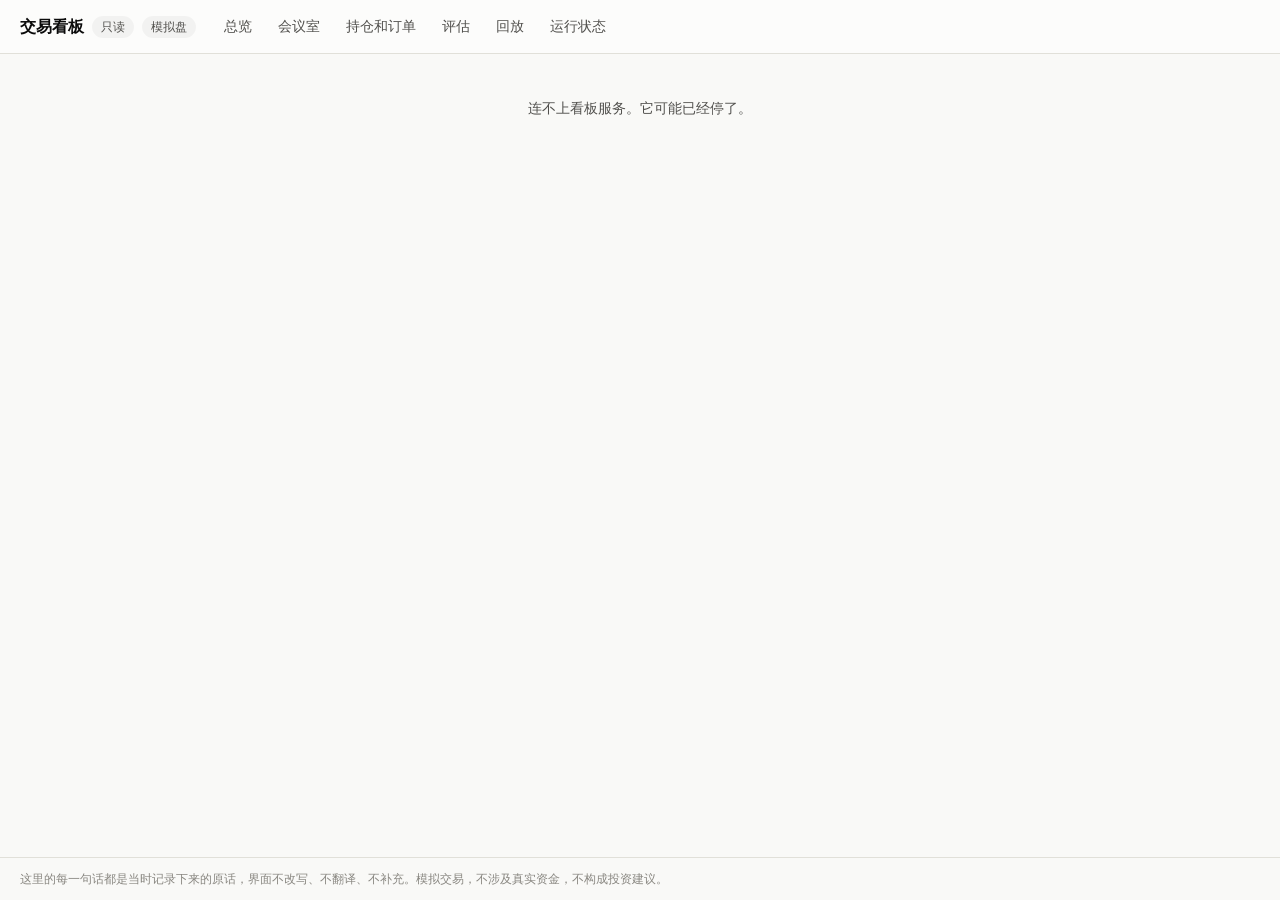
==== dashboard/static/index.html @ 65ad7ed6 "Add the dashboard: a read-only web page over the journal, with a live meeting room python -m dashboa" ====
<!doctype html>
<html lang="zh-CN">
<head>
<meta charset="utf-8">
<meta name="viewport" content="width=device-width, initial-scale=1">
<title>交易看板</title>
<link rel="stylesheet" href="styles.css">
</head>
<body>
<header class="top">
  <div class="brand">
    <span class="brand-name">交易看板</span>
    <span class="chip chip-quiet" title="这个页面只显示记录。它不能下单，不能改风控参数，也不能启动运行。">只读</span>
    <span class="chip chip-quiet">模拟盘</span>
  </div>
  <nav class="tabs" id="tabs" aria-label="页面"></nav>
  <label class="arm-pick">
    <span>模型配置</span>
    <select id="arm"></select>
  </label>
</header>
<main id="main" tabindex="-1"></main>
<footer class="foot">
  这里的每一句话都是当时记录下来的原话，界面不改写、不翻译、不补充。模拟交易，不涉及真实资金，不构成投资建议。
</footer>
<div id="tooltip" class="tooltip" role="status" hidden></div>
<script type="module" src="js/app.js"></script>
</body>
</html>
---- dashboard/static/styles.css ----
/* Roles first, then layout. Both themes are chosen, not flipped: the dark values are their own steps. */
:root {
  color-scheme: light;
  --plane: #f9f9f7;
  --surface: #fcfcfb;
  --raised: #ffffff;
  --ink: #0b0b0b;
  --ink-2: #52514e;
  --muted: #898781;
  --hairline: #e1e0d9;
  --axis: #c3c2b7;
  --ring: rgba(11, 11, 11, 0.10);
  --wash: rgba(11, 11, 11, 0.04);
  --accent: #2a78d6;
  --on-accent: #ffffff;
  --series-1: #2a78d6;
  --series-2: #eb6834;
  --series-3: #1baf7a;
  --band: #c3c2b7;
  --good: #0ca30c;
  --good-text: #006300;
  --warning: #fab219;
  --serious: #ec835a;
  --critical: #d03b3b;
  --critical-text: #b02a2a;
  /* What the figures wear. Illustration, not data: no chart uses these. */
  --tone-0: #3b4a6b;
  --tone-1: #7a5c8e;
  --tone-2: #5d7f8c;
  --tone-3: #b9603f;
  --tone-4: #4f4b46;
  --tone-5: #3f6f5a;
  --tone-6: #8a8478;
  --skin: #e8c9a8;
  --hair: #3a2f28;
  --face: #3a2f28;
  --legs: #45443f;
  --shoe: #1f1e1c;
  --shirt: #ffffff;
  --trim: #2b2a27;
  --floor: #efeee8;
}
@media (prefers-color-scheme: dark) {
  :root:where(:not([data-theme="light"])) {
    color-scheme: dark;
    --plane: #0d0d0d;
    --surface: #1a1a19;
    --raised: #222220;
    --ink: #f0efec;
    --ink-2: #c3c2b7;
    --muted: #898781;
    --hairline: #2c2c2a;
    --axis: #383835;
    --ring: rgba(255, 255, 255, 0.10);
    --wash: rgba(255, 255, 255, 0.05);
    --accent: #3987e5;
    --on-accent: #0b0b0b;
    --series-1: #3987e5;
    --series-2: #d95926;
    --series-3: #199e70;
    --band: #4a4a46;
    --good-text: #0ca30c;
    --critical-text: #e66767;
    --tone-0: #6f83b3;
    --tone-1: #a587ba;
    --tone-2: #7fa5b3;
    --tone-3: #d07f5f;
    --tone-4: #8c877f;
    --tone-5: #6ba68c;
    --tone-6: #a8a297;
    --skin: #d9b792;
    --hair: #9b8572;
    --face: #3a2f28;
    --legs: #6b6a63;
    --shoe: #b7b5ab;
    --shirt: #f0efec;
    --trim: #d6d4ca;
    --floor: #222220;
  }
}

* { box-sizing: border-box; }
[hidden] { display: none !important; }
html, body { margin: 0; }
body {
  background: var(--plane);
  color: var(--ink);
  font: 14px/1.5 system-ui, -apple-system, "PingFang SC", "Segoe UI", sans-serif;
  min-height: 100vh;
  display: flex;
  flex-direction: column;
}
h1, h2, h3 { margin: 0; font-weight: 600; }
h1 { font-size: 20px; }
h2 { font-size: 16px; }
h3 { font-size: 13px; color: var(--ink-2); }
p { margin: 0; }
button, select, input { font: inherit; color: inherit; }
code { font: 12px ui-monospace, "SF Mono", Menlo, monospace; background: var(--wash); padding: 1px 5px; border-radius: 4px; }

.top {
  display: flex; align-items: center; gap: 16px; flex-wrap: wrap;
  padding: 10px 20px; background: var(--surface); border-bottom: 1px solid var(--hairline);
  position: sticky; top: 0; z-index: 5;
}
.brand { display: flex; align-items: center; gap: 8px; }
.brand-name { font-size: 16px; font-weight: 600; }
.tabs { display: flex; gap: 2px; flex-wrap: wrap; flex: 1; }
.tabs button {
  border: 0; background: none; padding: 6px 12px; border-radius: 6px; cursor: pointer; color: var(--ink-2);
}
.tabs button:hover { background: var(--wash); }
.tabs button[aria-current="page"] { background: var(--wash); color: var(--ink); font-weight: 600; }
.arm-pick { display: flex; align-items: center; gap: 8px; color: var(--ink-2); font-size: 12px; }
.arm-pick select, .control select {
  background: var(--raised); border: 1px solid var(--hairline); border-radius: 6px; padding: 4px 8px; max-width: 260px;
}
main { flex: 1; padding: 20px; max-width: 1400px; width: 100%; margin: 0 auto; outline: none; }
.foot { padding: 12px 20px; color: var(--muted); font-size: 12px; border-top: 1px solid var(--hairline); }

.grid { display: grid; gap: 16px; }
.cols-2 { grid-template-columns: repeat(auto-fit, minmax(420px, 1fr)); }
.card { background: var(--surface); border: 1px solid var(--ring); border-radius: 10px; padding: 16px; min-width: 0; }
.card > h2 { margin-bottom: 4px; }
.card h3 { margin: 14px 0 6px; }
.card > .kpis { margin-bottom: 12px; }
.card > .sub { color: var(--ink-2); font-size: 12px; margin-bottom: 12px; }
.stack { display: grid; gap: 16px; }
.stack > * { min-width: 0; }
.stack-tight { display: grid; gap: 6px; }
ul.plain { margin: 4px 0 0; padding-left: 18px; }
ul.plain li { margin: 2px 0; }
button.chip { cursor: pointer; background: none; }
button.chip:hover { background: var(--wash); }
button.chip[aria-pressed="true"] { border-color: var(--accent); color: var(--accent); }
a.chip { text-decoration: none; }
.row { display: flex; gap: 12px; align-items: center; flex-wrap: wrap; }
.spread { justify-content: space-between; }
.muted { color: var(--muted); }
.small { font-size: 12px; }
.empty { color: var(--ink-2); padding: 24px; text-align: center; }
.banner { background: var(--surface); border: 1px solid var(--warning); border-radius: 8px; padding: 8px 12px; }
.empty code { display: inline-block; margin-top: 8px; }

.chip {
  display: inline-flex; align-items: center; gap: 4px; padding: 1px 8px; border-radius: 999px; font-size: 12px;
  border: 1px solid var(--ring); color: var(--ink-2); white-space: nowrap;
}
.chip-quiet { background: var(--wash); border-color: transparent; }
.chip-rule { border-style: dashed; }
.state { display: inline-flex; align-items: center; gap: 6px; font-size: 12px; white-space: nowrap; }
.state::before { content: ""; width: 8px; height: 8px; border-radius: 50%; background: var(--muted); }
.state-good::before { background: var(--good); }
.state-warning::before { background: var(--warning); }
.state-critical::before { background: var(--critical); }
.state-live::before { background: var(--accent); animation: pulse 1.4s ease-in-out infinite; }
@keyframes pulse { 50% { opacity: 0.3; } }

/* Figures: the hero number and the tiles beside it. */
.kpis { display: grid; gap: 12px; grid-template-columns: repeat(auto-fit, minmax(170px, 1fr)); }
.tile { background: var(--surface); border: 1px solid var(--ring); border-radius: 10px; padding: 12px 14px; }
.tile .label { color: var(--ink-2); font-size: 12px; }
.tile .value { font-size: 22px; font-weight: 600; line-height: 1.3; }
.tile .note { color: var(--muted); font-size: 12px; }
.tile .value { overflow-wrap: anywhere; }
.tile.hero { grid-column: span 2; }
.tile.hero .value { font-size: 44px; line-height: 1.15; }
@media (max-width: 420px) { .tile.hero { grid-column: auto; } .tile.hero .value { font-size: 30px; } }
.up { color: var(--good-text); }
.down { color: var(--critical-text); }

.meter { display: grid; gap: 4px; }
.meter .bar { height: 8px; border-radius: 4px; background: var(--hairline); overflow: hidden; }
.meter .fill { height: 100%; border-radius: 4px; background: var(--accent); }
.meter.tripped .fill { background: var(--critical); }

table { width: 100%; border-collapse: collapse; font-size: 13px; }
th, td { text-align: left; padding: 6px 10px; border-bottom: 1px solid var(--hairline); vertical-align: top; }
th { color: var(--ink-2); font-weight: 500; font-size: 12px; white-space: nowrap; }
td.num, th.num { text-align: right; font-variant-numeric: tabular-nums; white-space: nowrap; }
td:not(.said) { white-space: nowrap; }
td.said { min-width: 220px; }
tr:last-child td { border-bottom: 0; }
.scroll { overflow-x: auto; }
.said { color: var(--ink); white-space: pre-wrap; overflow-wrap: anywhere; }
details > summary { cursor: pointer; color: var(--ink-2); font-size: 12px; }

/* Charts. Text wears text colours; only marks carry a series colour. */
.chart { position: relative; }
.chart .plot { min-width: 0; overflow: hidden; }
.chart svg { display: block; max-width: 100%; height: auto; overflow: visible; }
.chart text { font: 11px system-ui, -apple-system, "PingFang SC", sans-serif; fill: var(--muted); font-variant-numeric: tabular-nums; }
.chart .grid-line { stroke: var(--hairline); stroke-width: 1; }
.chart .axis-line { stroke: var(--axis); stroke-width: 1; }
.chart .label { fill: var(--ink-2); }
.chart .strong { fill: var(--ink); font-weight: 600; }
.chart .line { fill: none; stroke-width: 2; stroke-linejoin: round; stroke-linecap: round; }
.chart .dot { stroke: var(--surface); stroke-width: 2; }
.chart .crosshair { stroke: var(--axis); stroke-width: 1; }
.chart .hit { fill: transparent; cursor: default; }
.chart .bar:hover, .chart .bar:focus { filter: brightness(1.12); outline: none; }
.legend { display: flex; gap: 14px; flex-wrap: wrap; font-size: 12px; color: var(--ink-2); margin-bottom: 8px; }
.legend .key { display: inline-flex; align-items: center; gap: 6px; }
.legend .swatch-line { width: 14px; height: 2px; border-radius: 1px; }
.legend .swatch-box { width: 10px; height: 10px; border-radius: 2px; }
.legend .swatch-dot { width: 8px; height: 8px; border-radius: 50%; }
.legend .swatch-tick { width: 2px; height: 12px; }
.chart details { margin-top: 8px; }
.tooltip {
  position: fixed; z-index: 20; pointer-events: none; background: var(--raised); border: 1px solid var(--ring);
  border-radius: 8px; padding: 8px 10px; font-size: 12px; box-shadow: 0 6px 20px rgba(0, 0, 0, 0.12); max-width: 320px;
}
.tooltip .head { color: var(--ink-2); margin-bottom: 4px; }
.tooltip .line { display: flex; align-items: center; gap: 6px; }
.tooltip .stroke { width: 12px; height: 2px; border-radius: 1px; flex: none; }
.tooltip .v { font-weight: 600; font-variant-numeric: tabular-nums; }
.tooltip .n { color: var(--ink-2); }

/* The meeting room. */
.room { display: grid; grid-template-columns: minmax(0, 1fr) 340px; gap: 16px; align-items: start; }
@media (max-width: 1100px) { .room { grid-template-columns: 1fr; } }
.stage { position: relative; background: var(--surface); border: 1px solid var(--ring); border-radius: 10px; padding: 8px; }
.stage-view { position: relative; }
.stage svg { display: block; width: 100%; height: auto; overflow: visible; }
.floor { fill: var(--floor); }
.figure { cursor: pointer; transition: opacity 0.2s; }
.figure .cloth { fill: var(--cloth); }
.figure .skin { fill: var(--skin); }
.figure .hair { fill: var(--hair); }
.figure .cap { fill: var(--trim); }
.figure .legs { fill: var(--legs); }
.figure .shoe { fill: var(--shoe); }
.figure .face { fill: var(--face); }
.figure .shirt { fill: var(--shirt); stroke: var(--ring); stroke-width: 0.5; }
.figure .trim { fill: var(--trim); }
.figure .wire { fill: none; stroke: var(--face); stroke-width: 0.9; stroke-linecap: round; }
.figure .wire.thick { stroke: var(--trim); stroke-width: 1.8; }
.figure .mouth { fill: none; stroke: var(--face); stroke-width: 0.9; stroke-linecap: round; }
.figure .mouth-open { fill: var(--face); display: none; }
.figure.speaking .mouth { display: none; }
.figure.speaking .mouth-open { display: block; }
.figure.picked .ground { fill: var(--accent); opacity: 0.45; }
.figure .plate { font: 600 13px system-ui, -apple-system, "PingFang SC", sans-serif; fill: var(--ink); }
.figure .role { font: 11px system-ui, -apple-system, "PingFang SC", sans-serif; fill: var(--muted); }
.figure .halo { fill: none; stroke: var(--accent); stroke-width: 3; opacity: 0; }
.figure .ground { fill: var(--ring); }
.figure.dim { opacity: 0.55; }
.figure.speaking .halo { opacity: 1; }
.figure.speaking .role { fill: var(--accent); font-weight: 600; }
.figure.listening .halo { opacity: 0.55; stroke-dasharray: 5 5; stroke: var(--ink-2); }
.figure:focus-visible { outline: 2px solid var(--accent); outline-offset: 4px; }
.aim { stroke: var(--accent); stroke-width: 2; fill: none; opacity: 0.7; }
.aim-head { fill: var(--accent); opacity: 0.8; }
.speech {
  position: absolute; left: 50%; top: 45%; transform: translate(-50%, -50%); width: 46%; max-height: 38%;
  background: var(--raised); border: 1px solid var(--ring); border-radius: 12px; padding: 12px 14px;
  box-shadow: 0 8px 28px rgba(0, 0, 0, 0.10); overflow: auto;
}
.speech .who { display: flex; gap: 6px; align-items: center; flex-wrap: wrap; margin-bottom: 6px; font-size: 12px; color: var(--ink-2); }
.speech .who strong { color: var(--ink); font-size: 14px; }
.speech .words { font-size: 15px; line-height: 1.5; white-space: pre-wrap; overflow-wrap: anywhere; }
.record dl { margin: 0; display: grid; grid-template-columns: minmax(96px, max-content) 1fr; gap: 6px 14px; font-size: 13px; }
.record dt { color: var(--muted); }
.record dd { margin: 0; white-space: pre-wrap; overflow-wrap: anywhere; min-width: 0; }
.record dd dl { padding: 6px 0 6px 10px; border-left: 2px solid var(--hairline); }
.record .nested { display: grid; gap: 8px; }
.controls { display: flex; align-items: center; gap: 8px; flex-wrap: wrap; padding: 10px 8px 4px; }
.controls button {
  border: 1px solid var(--hairline); background: var(--raised); border-radius: 6px; padding: 4px 10px; cursor: pointer; min-width: 36px;
}
.controls button:hover { background: var(--wash); }
.controls button[aria-pressed="true"] { border-color: var(--accent); color: var(--accent); }
.controls input[type="range"] { flex: 1; min-width: 160px; accent-color: var(--accent); }
.controls .count { color: var(--ink-2); font-size: 12px; font-variant-numeric: tabular-nums; min-width: 84px; text-align: right; }
.steps { display: flex; gap: 4px; flex-wrap: wrap; padding: 4px 8px 8px; }
.steps .chip { cursor: pointer; background: none; }
.steps .chip[aria-current="step"] { background: var(--accent); border-color: var(--accent); color: var(--on-accent); }
.steps .chip:disabled { opacity: 0.4; cursor: default; }
.side { display: grid; gap: 16px; }
.log { position: relative; max-height: 420px; overflow: auto; display: grid; gap: 2px; margin-top: 8px; }
.log button {
  display: grid; grid-template-columns: 34px 1fr; gap: 6px; text-align: left; border: 0; background: none; padding: 5px 6px;
  border-radius: 6px; cursor: pointer; font-size: 12px;
}
.log button:hover { background: var(--wash); }
.log button[aria-current="true"] { background: var(--wash); box-shadow: inset 2px 0 0 var(--accent); }
.log .n { color: var(--muted); font-variant-numeric: tabular-nums; }
.log .t { color: var(--ink-2); }
.log .w { color: var(--ink); display: -webkit-box; -webkit-line-clamp: 2; -webkit-box-orient: vertical; overflow: hidden; }
.person h2 { display: flex; align-items: center; gap: 8px; }
.person p { margin-top: 6px; color: var(--ink-2); font-size: 13px; }
.person .fact { margin-top: 8px; font-size: 13px; }
.person .fact b { display: block; font-size: 12px; font-weight: 500; color: var(--muted); }
.person .row { margin-top: 12px; }
.sessions { display: flex; gap: 6px; flex-wrap: wrap; }
.sessions button { border: 1px solid var(--hairline); background: var(--raised); border-radius: 6px; padding: 4px 10px; cursor: pointer; }
.sessions button[aria-pressed="true"] { border-color: var(--accent); color: var(--accent); font-weight: 600; }

/* A narrow window: the words move out from the middle of the room to under it, where they have space. */
@media (max-width: 700px) {
  .top { padding: 8px 12px; gap: 8px; }
  .tabs { order: 3; flex-basis: 100%; }
  main { padding: 12px; }
  .speech { position: static; transform: none; width: auto; max-height: none; margin: 4px 8px 8px; box-shadow: none; }
  .figure .plate { font-size: 21px; }
  .figure .role { display: none; }
  .controls input[type="range"] { flex-basis: 100%; }
}

@media (prefers-reduced-motion: reduce) {
  .state-live::before { animation: none; }
  .figure { transition: none; }
}
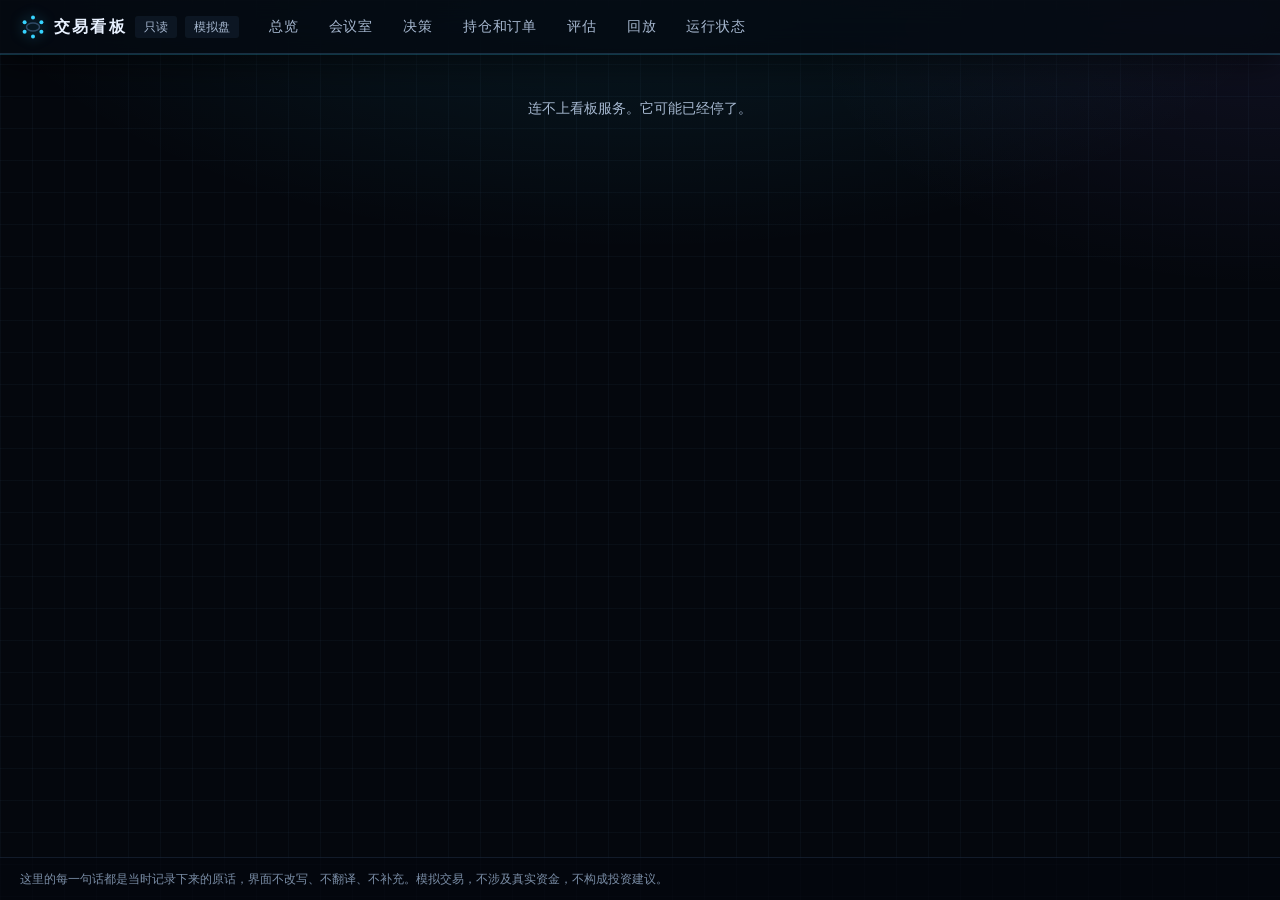
==== commit 03abf8ae: "Add the desk: meetings through the trading day, and a dashboard that opens on now Two pieces of work" ====
--- a/dashboard/static/index.html
+++ b/dashboard/static/index.html
@@ -3,12 +3,18 @@
 <head>
 <meta charset="utf-8">
 <meta name="viewport" content="width=device-width, initial-scale=1">
+<meta name="color-scheme" content="dark">
 <title>交易看板</title>
 <link rel="stylesheet" href="styles.css">
 </head>
 <body>
 <header class="top">
   <div class="brand">
+    <svg class="brand-mark" viewBox="0 0 26 26" aria-hidden="true">
+      <ellipse class="mark-table" cx="13" cy="13" rx="6.5" ry="4"/>
+      <circle cx="13" cy="3.6" r="2"/><circle cx="21.4" cy="8.2" r="2"/><circle cx="21.4" cy="17.8" r="2"/>
+      <circle cx="13" cy="22.4" r="2"/><circle cx="4.6" cy="17.8" r="2"/><circle cx="4.6" cy="8.2" r="2"/>
+    </svg>
     <span class="brand-name">交易看板</span>
     <span class="chip chip-quiet" title="这个页面只显示记录。它不能下单，不能改风控参数，也不能启动运行。">只读</span>
     <span class="chip chip-quiet">模拟盘</span>
--- a/dashboard/static/styles.css
+++ b/dashboard/static/styles.css
@@ -1,126 +1,171 @@
-/* Roles first, then layout. Both themes are chosen, not flipped: the dark values are their own steps. */
+/* A trading terminal after dark: one theme, chosen for the room it shows. Roles first, then layout, then movement.
+   Direction is never told by colour alone: a rise or a fall always carries an arrow, and candles are hollow or filled. */
 :root {
-  color-scheme: light;
-  --plane: #f9f9f7;
-  --surface: #fcfcfb;
-  --raised: #ffffff;
-  --ink: #0b0b0b;
-  --ink-2: #52514e;
-  --muted: #898781;
-  --hairline: #e1e0d9;
-  --axis: #c3c2b7;
-  --ring: rgba(11, 11, 11, 0.10);
-  --wash: rgba(11, 11, 11, 0.04);
-  --accent: #2a78d6;
-  --on-accent: #ffffff;
-  --series-1: #2a78d6;
-  --series-2: #eb6834;
-  --series-3: #1baf7a;
-  --band: #c3c2b7;
-  --good: #0ca30c;
-  --good-text: #006300;
-  --warning: #fab219;
-  --serious: #ec835a;
-  --critical: #d03b3b;
-  --critical-text: #b02a2a;
-  /* What the figures wear. Illustration, not data: no chart uses these. */
-  --tone-0: #3b4a6b;
-  --tone-1: #7a5c8e;
-  --tone-2: #5d7f8c;
-  --tone-3: #b9603f;
-  --tone-4: #4f4b46;
-  --tone-5: #3f6f5a;
-  --tone-6: #8a8478;
-  --skin: #e8c9a8;
-  --hair: #3a2f28;
-  --face: #3a2f28;
-  --legs: #45443f;
-  --shoe: #1f1e1c;
-  --shirt: #ffffff;
-  --trim: #2b2a27;
-  --floor: #efeee8;
-}
-@media (prefers-color-scheme: dark) {
-  :root:where(:not([data-theme="light"])) {
-    color-scheme: dark;
-    --plane: #0d0d0d;
-    --surface: #1a1a19;
-    --raised: #222220;
-    --ink: #f0efec;
-    --ink-2: #c3c2b7;
-    --muted: #898781;
-    --hairline: #2c2c2a;
-    --axis: #383835;
-    --ring: rgba(255, 255, 255, 0.10);
-    --wash: rgba(255, 255, 255, 0.05);
-    --accent: #3987e5;
-    --on-accent: #0b0b0b;
-    --series-1: #3987e5;
-    --series-2: #d95926;
-    --series-3: #199e70;
-    --band: #4a4a46;
-    --good-text: #0ca30c;
-    --critical-text: #e66767;
-    --tone-0: #6f83b3;
-    --tone-1: #a587ba;
-    --tone-2: #7fa5b3;
-    --tone-3: #d07f5f;
-    --tone-4: #8c877f;
-    --tone-5: #6ba68c;
-    --tone-6: #a8a297;
-    --skin: #d9b792;
-    --hair: #9b8572;
-    --face: #3a2f28;
-    --legs: #6b6a63;
-    --shoe: #b7b5ab;
-    --shirt: #f0efec;
-    --trim: #d6d4ca;
-    --floor: #222220;
-  }
+  color-scheme: dark;
+  --plane: #04070d;
+  --surface: #0a111c;
+  --raised: #111b2b;
+  --ink: #e8f1ff;
+  --ink-2: #a6b8d0;
+  --muted: #7a8da6;
+  --hairline: rgba(120, 180, 255, 0.12);
+  --axis: rgba(140, 190, 255, 0.30);
+  --ring: rgba(110, 190, 255, 0.20);
+  --wash: rgba(110, 180, 255, 0.07);
+  --lift: 0 0 0 1px rgba(80, 160, 255, 0.03), 0 18px 44px rgba(0, 0, 0, 0.5);
+  --accent: #36d3ff;
+  --accent-2: #8f7dff;
+  --on-accent: #02131c;
+  --glow: rgba(54, 211, 255, 0.55);
+  /* Data series: validated against this surface for separation, also for colour-blind readers. */
+  --series-1: #3987e5;
+  --series-2: #d95926;
+  --series-3: #199e70;
+  --band: #2a3a52;
+  --good: #2be3a4;
+  --good-text: #3ff0b3;
+  --warning: #ffb347;
+  --serious: #ff8a5c;
+  --critical: #ff5d73;
+  --critical-text: #ff8496;
+  --up: #2be3a4;
+  --down: #ff5d73;
+  --mono: ui-monospace, "SF Mono", "JetBrains Mono", Menlo, Consolas, "PingFang SC", monospace;
+  /* The room. Illustration, not data: no chart uses these. */
+  --stage-1: #0d1a2c;
+  --stage-2: #04080f;
+  --floor: #08111d;
+  --floor-ring: rgba(54, 211, 255, 0.35);
+  --table-1: #10243a;
+  --table-2: #081320;
+  --rim: rgba(54, 211, 255, 0.55);
+  --spot: #7fe3ff;
+  --spot-strength: 0.30;
+  --tone-0: #7d97dd;
+  --tone-1: #b493e6;
+  --tone-2: #62b9cc;
+  --tone-3: #ff9670;
+  --tone-4: #9ba6ba;
+  --tone-5: #53d3a5;
+  --tone-6: #b6ad9b;
+  --skin: #dcb994;
+  --hair: #a58d79;
+  --face: #33291f;
+  --legs: #5d6a80;
+  --shoe: #c3ccd9;
+  --shirt: #f0f5ff;
+  --trim: #dbe4f2;
 }
 
 * { box-sizing: border-box; }
 [hidden] { display: none !important; }
 html, body { margin: 0; }
 body {
-  background: var(--plane);
   color: var(--ink);
   font: 14px/1.5 system-ui, -apple-system, "PingFang SC", "Segoe UI", sans-serif;
   min-height: 100vh;
   display: flex;
   flex-direction: column;
+  background:
+    radial-gradient(1100px 520px at 50% -8%, rgba(54, 211, 255, 0.11), transparent 62%),
+    radial-gradient(800px 480px at 100% 0%, rgba(143, 125, 255, 0.09), transparent 60%),
+    linear-gradient(rgba(120, 180, 255, 0.04) 1px, transparent 1px) 0 0 / 100% 32px,
+    linear-gradient(90deg, rgba(120, 180, 255, 0.04) 1px, transparent 1px) 0 0 / 32px 100%,
+    var(--plane);
+  background-attachment: fixed;
 }
 h1, h2, h3 { margin: 0; font-weight: 600; }
-h1 { font-size: 20px; }
-h2 { font-size: 16px; }
-h3 { font-size: 13px; color: var(--ink-2); }
+h1 { font-size: 22px; letter-spacing: 0.08em; text-shadow: 0 0 18px rgba(54, 211, 255, 0.35); }
+h2 { font-size: 15px; letter-spacing: 0.04em; }
+h3 { font-size: 12px; color: var(--ink-2); letter-spacing: 0.06em; }
 p { margin: 0; }
 button, select, input { font: inherit; color: inherit; }
-code { font: 12px ui-monospace, "SF Mono", Menlo, monospace; background: var(--wash); padding: 1px 5px; border-radius: 4px; }
-
+a { color: var(--accent); }
+code { font: 12px var(--mono); background: var(--wash); padding: 1px 5px; border-radius: 3px; }
+.sr-only { position: absolute; width: 1px; height: 1px; overflow: hidden; clip-path: inset(50%); white-space: nowrap; }
+::selection { background: rgba(54, 211, 255, 0.35); }
+
+/* ── The frame ─────────────────────────────────────────────────────────────── */
 .top {
   display: flex; align-items: center; gap: 16px; flex-wrap: wrap;
-  padding: 10px 20px; background: var(--surface); border-bottom: 1px solid var(--hairline);
+  padding: 10px 20px; border-bottom: 1px solid var(--ring);
+  background: rgba(5, 10, 18, 0.82);
+  -webkit-backdrop-filter: saturate(1.4) blur(14px); backdrop-filter: saturate(1.4) blur(14px);
+  box-shadow: 0 1px 0 rgba(54, 211, 255, 0.22), 0 12px 30px rgba(0, 0, 0, 0.45);
   position: sticky; top: 0; z-index: 5;
 }
 .brand { display: flex; align-items: center; gap: 8px; }
-.brand-name { font-size: 16px; font-weight: 600; }
+.brand-mark { width: 26px; height: 26px; flex: none; filter: drop-shadow(0 0 6px var(--glow)); animation: turn 24s linear infinite; }
+.brand-mark circle { fill: var(--accent); }
+.brand-mark .mark-table { fill: none; stroke: var(--axis); stroke-width: 1.5; }
+.brand-name { font-size: 16px; font-weight: 700; letter-spacing: 0.14em; }
 .tabs { display: flex; gap: 2px; flex-wrap: wrap; flex: 1; }
 .tabs button {
-  border: 0; background: none; padding: 6px 12px; border-radius: 6px; cursor: pointer; color: var(--ink-2);
-}
-.tabs button:hover { background: var(--wash); }
-.tabs button[aria-current="page"] { background: var(--wash); color: var(--ink); font-weight: 600; }
+  position: relative; border: 0; background: none; padding: 6px 14px; border-radius: 4px; cursor: pointer; color: var(--ink-2);
+  letter-spacing: 0.06em; transition: background 0.2s, color 0.2s;
+}
+.tabs button:hover { background: var(--wash); color: var(--ink); }
+.tabs button[aria-current="page"] { color: var(--accent); font-weight: 600; background: rgba(54, 211, 255, 0.09); }
+.tabs button[aria-current="page"]::after {
+  content: ""; position: absolute; left: 10px; right: 10px; bottom: -1px; height: 2px; border-radius: 1px;
+  background: var(--accent); box-shadow: 0 0 10px var(--glow);
+}
 .arm-pick { display: flex; align-items: center; gap: 8px; color: var(--ink-2); font-size: 12px; }
-.arm-pick select, .control select {
-  background: var(--raised); border: 1px solid var(--hairline); border-radius: 6px; padding: 4px 8px; max-width: 260px;
-}
-main { flex: 1; padding: 20px; max-width: 1400px; width: 100%; margin: 0 auto; outline: none; }
-.foot { padding: 12px 20px; color: var(--muted); font-size: 12px; border-top: 1px solid var(--hairline); }
+.arm-pick select, .controls select {
+  background: var(--raised); border: 1px solid var(--ring); border-radius: 4px; padding: 4px 8px; max-width: 260px; font-family: var(--mono);
+}
+main { flex: 1; padding: 20px; max-width: 1480px; width: 100%; margin: 0 auto; outline: none; }
+.foot { padding: 12px 20px; color: var(--muted); font-size: 12px; border-top: 1px solid var(--hairline); background: rgba(4, 7, 13, 0.7); }
+
+/* The tape: the latest session's prices, running along under the header. */
+.tape {
+  display: flex; align-items: center; height: 30px; border-bottom: 1px solid var(--hairline); background: rgba(6, 11, 19, 0.9);
+  font: 12px var(--mono); overflow: hidden;
+}
+.tape-note {
+  flex: none; height: 100%; display: flex; align-items: center; padding: 0 12px; color: var(--accent); letter-spacing: 0.04em;
+  border-right: 1px solid var(--ring); background: rgba(54, 211, 255, 0.07);
+}
+.tape-window {
+  flex: 1; overflow: hidden;
+  -webkit-mask-image: linear-gradient(90deg, transparent, #000 3%, #000 97%, transparent);
+  mask-image: linear-gradient(90deg, transparent, #000 3%, #000 97%, transparent);
+}
+.tape-track { display: flex; width: max-content; animation: tape var(--tape-seconds, 60s) linear infinite; }
+.tape-track:hover, .tape-track.paused { animation-play-state: paused; }
+.tape-pause {
+  flex: none; height: 100%; padding: 0 10px; border: 0; border-right: 1px solid var(--hairline); background: none;
+  color: var(--ink-2); cursor: pointer; font-size: 11px;
+}
+.tape-pause:hover, .tape-pause[aria-pressed="true"] { color: var(--accent); background: var(--wash); }
+.tape-pause:focus-visible { outline: 2px solid var(--accent); outline-offset: -2px; }
+.tape-run { display: flex; gap: 28px; padding-right: 28px; }
+.tape-item { display: inline-flex; align-items: center; gap: 7px; white-space: nowrap; }
+.tape-item b { color: var(--ink); letter-spacing: 0.04em; }
+.tape-value { color: var(--ink-2); }
+.tape-swing { color: var(--muted); }
+.spark { width: 44px; height: 14px; flex: none; overflow: visible; }
+.spark path { fill: none; stroke: var(--ink-2); stroke-width: 1.4; stroke-linejoin: round; stroke-linecap: round; }
+.spark.up path { stroke: var(--up); }
+.spark.down path { stroke: var(--down); }
 
 .grid { display: grid; gap: 16px; }
 .cols-2 { grid-template-columns: repeat(auto-fit, minmax(420px, 1fr)); }
-.card { background: var(--surface); border: 1px solid var(--ring); border-radius: 10px; padding: 16px; min-width: 0; }
+/* A panel, with the two corner marks of an instrument. */
+.card {
+  position: relative; min-width: 0; padding: 16px; border-radius: 6px; border: 1px solid var(--ring);
+  background: linear-gradient(180deg, rgba(17, 27, 43, 0.92), rgba(8, 14, 24, 0.94));
+  box-shadow: var(--lift), inset 0 1px 0 rgba(160, 210, 255, 0.06);
+}
+.card::before, .card::after {
+  content: ""; position: absolute; width: 12px; height: 12px; pointer-events: none; border: 1.5px solid var(--accent); opacity: 0.85;
+}
+.card::before { top: -1px; left: -1px; border-right: 0; border-bottom: 0; border-top-left-radius: 6px; }
+.card::after { bottom: -1px; right: -1px; border-left: 0; border-top: 0; border-bottom-right-radius: 6px; }
+.card > h2, .card > .row > h2 { display: flex; align-items: center; gap: 8px; }
+.card > h2::before, .card > .row > h2::before {
+  content: ""; width: 3px; height: 13px; border-radius: 1px; background: var(--accent); box-shadow: 0 0 8px var(--glow); flex: none;
+}
 .card > h2 { margin-bottom: 4px; }
 .card h3 { margin: 14px 0 6px; }
 .card > .kpis { margin-bottom: 12px; }
@@ -131,56 +176,66 @@
 ul.plain { margin: 4px 0 0; padding-left: 18px; }
 ul.plain li { margin: 2px 0; }
 button.chip { cursor: pointer; background: none; }
-button.chip:hover { background: var(--wash); }
-button.chip[aria-pressed="true"] { border-color: var(--accent); color: var(--accent); }
+button.chip:hover { background: var(--wash); border-color: var(--accent); }
+button.chip[aria-pressed="true"] { border-color: var(--accent); color: var(--accent); box-shadow: 0 0 10px rgba(54, 211, 255, 0.25); }
 a.chip { text-decoration: none; }
 .row { display: flex; gap: 12px; align-items: center; flex-wrap: wrap; }
 .spread { justify-content: space-between; }
 .muted { color: var(--muted); }
 .small { font-size: 12px; }
 .empty { color: var(--ink-2); padding: 24px; text-align: center; }
-.banner { background: var(--surface); border: 1px solid var(--warning); border-radius: 8px; padding: 8px 12px; }
+.banner { background: rgba(255, 179, 71, 0.08); border: 1px solid var(--warning); border-radius: 4px; padding: 8px 12px; }
 .empty code { display: inline-block; margin-top: 8px; }
 
 .chip {
-  display: inline-flex; align-items: center; gap: 4px; padding: 1px 8px; border-radius: 999px; font-size: 12px;
+  display: inline-flex; align-items: center; gap: 4px; padding: 1px 8px; border-radius: 3px; font-size: 12px;
   border: 1px solid var(--ring); color: var(--ink-2); white-space: nowrap;
 }
 .chip-quiet { background: var(--wash); border-color: transparent; }
 .chip-rule { border-style: dashed; }
 .state { display: inline-flex; align-items: center; gap: 6px; font-size: 12px; white-space: nowrap; }
 .state::before { content: ""; width: 8px; height: 8px; border-radius: 50%; background: var(--muted); }
-.state-good::before { background: var(--good); }
-.state-warning::before { background: var(--warning); }
-.state-critical::before { background: var(--critical); }
-.state-live::before { background: var(--accent); animation: pulse 1.4s ease-in-out infinite; }
-@keyframes pulse { 50% { opacity: 0.3; } }
+.state-good::before { background: var(--good); box-shadow: 0 0 8px rgba(43, 227, 164, 0.7); }
+.state-warning::before { background: var(--warning); box-shadow: 0 0 8px rgba(255, 179, 71, 0.7); }
+.state-critical::before { background: var(--critical); box-shadow: 0 0 8px rgba(255, 93, 115, 0.7); }
+.state-live::before { background: var(--accent); box-shadow: 0 0 0 0 var(--glow); animation: beacon 1.4s ease-out infinite; }
 
 /* Figures: the hero number and the tiles beside it. */
 .kpis { display: grid; gap: 12px; grid-template-columns: repeat(auto-fit, minmax(170px, 1fr)); }
-.tile { background: var(--surface); border: 1px solid var(--ring); border-radius: 10px; padding: 12px 14px; }
-.tile .label { color: var(--ink-2); font-size: 12px; }
-.tile .value { font-size: 22px; font-weight: 600; line-height: 1.3; }
+.tile {
+  position: relative; padding: 12px 14px; border-radius: 6px; border: 1px solid var(--ring);
+  background: linear-gradient(180deg, rgba(17, 27, 43, 0.9), rgba(8, 14, 24, 0.92));
+  box-shadow: var(--lift); transition: transform 0.2s, border-color 0.2s;
+}
+.tile:hover { transform: translateY(-2px); border-color: var(--accent); }
+.card .tile { box-shadow: none; background: var(--wash); border-color: var(--hairline); }
+.tile .label { color: var(--ink-2); font-size: 12px; letter-spacing: 0.06em; }
+.tile .value { font: 600 22px/1.3 var(--mono); overflow-wrap: anywhere; }
 .tile .note { color: var(--muted); font-size: 12px; }
-.tile .value { overflow-wrap: anywhere; }
-.tile.hero { grid-column: span 2; }
-.tile.hero .value { font-size: 44px; line-height: 1.15; }
+.tile.hero {
+  grid-column: span 2; border: 1px solid transparent;
+  background: linear-gradient(180deg, #0f1c2e, #08101b) padding-box, linear-gradient(135deg, var(--accent), var(--accent-2)) border-box;
+  box-shadow: var(--lift), 0 0 32px rgba(54, 211, 255, 0.12);
+}
+.tile.hero .value { font-size: 44px; line-height: 1.15; text-shadow: 0 0 22px rgba(54, 211, 255, 0.45); }
 @media (max-width: 420px) { .tile.hero { grid-column: auto; } .tile.hero .value { font-size: 30px; } }
 .up { color: var(--good-text); }
 .down { color: var(--critical-text); }
 
 .meter { display: grid; gap: 4px; }
-.meter .bar { height: 8px; border-radius: 4px; background: var(--hairline); overflow: hidden; }
-.meter .fill { height: 100%; border-radius: 4px; background: var(--accent); }
-.meter.tripped .fill { background: var(--critical); }
+.meter .bar { height: 8px; border-radius: 2px; background: rgba(120, 180, 255, 0.12); overflow: hidden; }
+.meter .fill { height: 100%; border-radius: 2px; background: var(--accent); box-shadow: 0 0 10px var(--glow); transform-origin: left; animation: grow 0.7s cubic-bezier(0.2, 0.8, 0.2, 1) both; }
+.meter.tripped .fill { background: var(--critical); box-shadow: 0 0 10px rgba(255, 93, 115, 0.7); }
 
 table { width: 100%; border-collapse: collapse; font-size: 13px; }
 th, td { text-align: left; padding: 6px 10px; border-bottom: 1px solid var(--hairline); vertical-align: top; }
-th { color: var(--ink-2); font-weight: 500; font-size: 12px; white-space: nowrap; }
-td.num, th.num { text-align: right; font-variant-numeric: tabular-nums; white-space: nowrap; }
+th { color: var(--muted); font-weight: 500; font-size: 12px; white-space: nowrap; letter-spacing: 0.06em; }
+td.num, th.num { text-align: right; font-family: var(--mono); font-variant-numeric: tabular-nums; white-space: nowrap; }
 td:not(.said) { white-space: nowrap; }
 td.said { min-width: 220px; }
 tr:last-child td { border-bottom: 0; }
+tbody tr { transition: background 0.15s; }
+tbody tr:hover { background: var(--wash); }
 .scroll { overflow-x: auto; }
 .said { color: var(--ink); white-space: pre-wrap; overflow-wrap: anywhere; }
 details > summary { cursor: pointer; color: var(--ink-2); font-size: 12px; }
@@ -189,16 +244,19 @@
 .chart { position: relative; }
 .chart .plot { min-width: 0; overflow: hidden; }
 .chart svg { display: block; max-width: 100%; height: auto; overflow: visible; }
-.chart text { font: 11px system-ui, -apple-system, "PingFang SC", sans-serif; fill: var(--muted); font-variant-numeric: tabular-nums; }
+.chart text { font: 11px var(--mono); fill: var(--muted); font-variant-numeric: tabular-nums; }
 .chart .grid-line { stroke: var(--hairline); stroke-width: 1; }
 .chart .axis-line { stroke: var(--axis); stroke-width: 1; }
 .chart .label { fill: var(--ink-2); }
 .chart .strong { fill: var(--ink); font-weight: 600; }
-.chart .line { fill: none; stroke-width: 2; stroke-linejoin: round; stroke-linecap: round; }
+.chart .line { fill: none; stroke-width: 2; stroke-linejoin: round; stroke-linecap: round; stroke-dasharray: 1; animation: draw 0.9s ease-out both; filter: drop-shadow(0 0 4px rgba(57, 135, 229, 0.45)); }
 .chart .dot { stroke: var(--surface); stroke-width: 2; }
+.chart .end { animation: fade 0.4s 0.7s both; }
 .chart .crosshair { stroke: var(--axis); stroke-width: 1; }
 .chart .hit { fill: transparent; cursor: default; }
-.chart .bar:hover, .chart .bar:focus { filter: brightness(1.12); outline: none; }
+.chart .bar:hover { filter: brightness(1.2); }
+.chart .bar:focus { outline: none; }
+.chart .bar:focus-visible { filter: brightness(1.3); stroke: var(--ink); stroke-width: 2; }
 .legend { display: flex; gap: 14px; flex-wrap: wrap; font-size: 12px; color: var(--ink-2); margin-bottom: 8px; }
 .legend .key { display: inline-flex; align-items: center; gap: 6px; }
 .legend .swatch-line { width: 14px; height: 2px; border-radius: 1px; }
@@ -207,24 +265,64 @@
 .legend .swatch-tick { width: 2px; height: 12px; }
 .chart details { margin-top: 8px; }
 .tooltip {
-  position: fixed; z-index: 20; pointer-events: none; background: var(--raised); border: 1px solid var(--ring);
-  border-radius: 8px; padding: 8px 10px; font-size: 12px; box-shadow: 0 6px 20px rgba(0, 0, 0, 0.12); max-width: 320px;
-}
-.tooltip .head { color: var(--ink-2); margin-bottom: 4px; }
-.tooltip .line { display: flex; align-items: center; gap: 6px; }
-.tooltip .stroke { width: 12px; height: 2px; border-radius: 1px; flex: none; }
-.tooltip .v { font-weight: 600; font-variant-numeric: tabular-nums; }
+  position: fixed; z-index: 20; pointer-events: none; background: rgba(9, 16, 27, 0.96); border: 1px solid var(--accent);
+  border-radius: 4px; padding: 8px 10px; font-size: 12px; max-width: 340px;
+  box-shadow: 0 8px 26px rgba(0, 0, 0, 0.6), 0 0 18px rgba(54, 211, 255, 0.18);
+}
+.tooltip .head { color: var(--accent); margin-bottom: 4px; letter-spacing: 0.04em; }
+.tooltip .line { display: flex; align-items: baseline; gap: 6px; }
+.tooltip .stroke { width: 12px; height: 2px; border-radius: 1px; flex: none; align-self: center; }
+.tooltip .v { font-weight: 600; font-family: var(--mono); font-variant-numeric: tabular-nums; overflow-wrap: anywhere; }
+.tooltip .v.plain { font-weight: 400; font-family: inherit; }
 .tooltip .n { color: var(--ink-2); }
 
-/* The meeting room. */
-.room { display: grid; grid-template-columns: minmax(0, 1fr) 340px; gap: 16px; align-items: start; }
+/* ── The meeting room ──────────────────────────────────────────────────────── */
+.room { display: grid; grid-template-columns: minmax(0, 1fr) 348px; gap: 16px; align-items: start; }
 @media (max-width: 1100px) { .room { grid-template-columns: 1fr; } }
-.stage { position: relative; background: var(--surface); border: 1px solid var(--ring); border-radius: 10px; padding: 8px; }
+.stage {
+  position: relative; border: 1px solid var(--ring); border-radius: 8px; padding: 10px; overflow: hidden;
+  background:
+    radial-gradient(70% 55% at 50% 44%, rgba(54, 211, 255, 0.10), transparent 70%),
+    linear-gradient(rgba(120, 180, 255, 0.05) 1px, transparent 1px) 0 0 / 100% 28px,
+    linear-gradient(90deg, rgba(120, 180, 255, 0.05) 1px, transparent 1px) 0 0 / 28px 100%,
+    radial-gradient(120% 90% at 50% 30%, var(--stage-1), var(--stage-2));
+  box-shadow: var(--lift), inset 0 0 80px rgba(0, 0, 0, 0.55);
+}
+.stage-top { display: flex; justify-content: space-between; align-items: center; gap: 12px; min-height: 34px; padding: 2px 6px 0; }
+.stage-banner { display: flex; align-items: center; gap: 8px; }
+.banner-stage { font-size: 20px; font-weight: 700; letter-spacing: 0.18em; white-space: nowrap; text-shadow: 0 0 16px rgba(54, 211, 255, 0.5); }
+.banner-ticker {
+  font: 700 13px var(--mono); padding: 1px 10px; border-radius: 3px; background: var(--accent); color: var(--on-accent);
+  letter-spacing: 0.06em; box-shadow: 0 0 14px var(--glow);
+}
+.board {
+  display: flex; align-items: baseline; gap: 8px; padding: 4px 12px; border-radius: 4px; background: rgba(9, 16, 27, 0.8);
+  border: 1px solid var(--ring); animation: fade 0.5s both;
+}
 .stage-view { position: relative; }
 .stage svg { display: block; width: 100%; height: auto; overflow: visible; }
-.floor { fill: var(--floor); }
-.figure { cursor: pointer; transition: opacity 0.2s; }
+.floor { fill: var(--floor); opacity: 0.55; }
+.floor-ring { fill: none; stroke: var(--floor-ring); stroke-width: 1.2; stroke-dasharray: 2 10; stroke-linecap: round; animation: orbit 60s linear infinite; }
+.spot { transition: transform 0.7s cubic-bezier(0.2, 0.8, 0.2, 1), opacity 0.5s; pointer-events: none; }
+.spot.off { opacity: 0; }
+.spot-core { stop-color: var(--spot); stop-opacity: var(--spot-strength); }
+.spot-edge { stop-color: var(--spot); stop-opacity: 0; }
+.table-shadow { fill: rgba(0, 0, 0, 0.45); }
+.table { stroke: var(--rim); stroke-width: 1; filter: drop-shadow(0 0 14px rgba(54, 211, 255, 0.28)); }
+.table-top { stop-color: var(--table-1); }
+.table-bottom { stop-color: var(--table-2); }
+.rim { fill: none; stroke: var(--rim); stroke-width: 1.2; stroke-opacity: 0.6; transition: stroke 0.4s; }
+.narrated .rim { stroke: var(--accent); stroke-opacity: 1; animation: breathe 1.8s ease-in-out infinite; }
+.flow-glow { fill: none; stroke: var(--accent); stroke-width: 10; opacity: 0.18; stroke-linecap: round; stroke-linejoin: round; }
+.flow-line {
+  fill: none; stroke: var(--accent); stroke-width: 2.5; stroke-dasharray: 8 9; stroke-linecap: round; stroke-linejoin: round;
+  animation: stream 0.8s linear infinite; filter: drop-shadow(0 0 5px var(--glow));
+}
+.flow-dot { fill: #ffffff; stroke: var(--accent); stroke-width: 2; filter: drop-shadow(0 0 6px var(--glow)); }
+
+.figure { cursor: pointer; transition: opacity 0.35s; }
 .figure .cloth { fill: var(--cloth); }
+.figure .shade { fill: rgba(0, 0, 0, 0.18); }
 .figure .skin { fill: var(--skin); }
 .figure .hair { fill: var(--hair); }
 .figure .cap { fill: var(--trim); }
@@ -236,78 +334,396 @@
 .figure .wire { fill: none; stroke: var(--face); stroke-width: 0.9; stroke-linecap: round; }
 .figure .wire.thick { stroke: var(--trim); stroke-width: 1.8; }
 .figure .mouth { fill: none; stroke: var(--face); stroke-width: 0.9; stroke-linecap: round; }
-.figure .mouth-open { fill: var(--face); display: none; }
+.figure .mouth-open { fill: var(--face); display: none; transform-origin: 0px -83.6px; }
+.figure .arm-right { transform-origin: 17.1px -74px; }
+.figure .pose { transform: rotate(var(--lean, 0deg)); transition: transform 0.4s; animation: stand 0.5s cubic-bezier(0.2, 0.9, 0.3, 1.2) both; animation-delay: calc(var(--order, 0) * 35ms); }
+.figure.speaking .pose { animation: talk 0.7s ease-in-out infinite alternate; filter: drop-shadow(0 2px 12px var(--glow)); }
 .figure.speaking .mouth { display: none; }
-.figure.speaking .mouth-open { display: block; }
-.figure.picked .ground { fill: var(--accent); opacity: 0.45; }
+.figure.speaking .mouth-open { display: block; animation: chew 0.34s ease-in-out infinite alternate; }
+.figure.speaking .arm-right { animation: wave 1.1s ease-in-out infinite alternate; }
+.figure.picked .ground { fill: var(--accent); opacity: 0.5; }
 .figure .plate { font: 600 13px system-ui, -apple-system, "PingFang SC", sans-serif; fill: var(--ink); }
-.figure .role { font: 11px system-ui, -apple-system, "PingFang SC", sans-serif; fill: var(--muted); }
-.figure .halo { fill: none; stroke: var(--accent); stroke-width: 3; opacity: 0; }
-.figure .ground { fill: var(--ring); }
-.figure.dim { opacity: 0.55; }
+.figure .role { font: 10.5px var(--mono); fill: var(--muted); letter-spacing: 0.02em; }
+.figure .halo { fill: none; stroke: var(--accent); stroke-width: 2.5; opacity: 0; transition: opacity 0.3s; filter: drop-shadow(0 0 6px var(--glow)); }
+.figure .ripple { fill: none; stroke: var(--accent); stroke-width: 2; opacity: 0; transform-origin: 0px -1px; }
+.figure .ground { fill: rgba(54, 211, 255, 0.14); stroke: rgba(54, 211, 255, 0.35); stroke-width: 0.8; }
+.figure.dim { opacity: 0.45; }
 .figure.speaking .halo { opacity: 1; }
+.figure.speaking .ripple { animation: ripple 1.6s ease-out infinite; }
 .figure.speaking .role { fill: var(--accent); font-weight: 600; }
-.figure.listening .halo { opacity: 0.55; stroke-dasharray: 5 5; stroke: var(--ink-2); }
+.figure.listening .halo { opacity: 0.7; stroke-dasharray: 5 5; stroke: var(--accent-2); }
 .figure:focus-visible { outline: 2px solid var(--accent); outline-offset: 4px; }
-.aim { stroke: var(--accent); stroke-width: 2; fill: none; opacity: 0.7; }
-.aim-head { fill: var(--accent); opacity: 0.8; }
+/* The mark of a figure's field: a few lines, in the colour of its clothes. */
+.emblem path { fill: none; stroke: var(--cloth, var(--accent)); stroke-width: 1.8; stroke-linecap: round; stroke-linejoin: round; }
+svg.emblem { width: 16px; height: 16px; flex: none; display: block; }
+.badge {
+  display: inline-grid; place-items: center; width: 24px; height: 24px; flex: none; border-radius: 4px;
+  border: 1px solid var(--cloth, var(--accent)); background: rgba(54, 211, 255, 0.06);
+  box-shadow: 0 0 10px color-mix(in srgb, var(--cloth, var(--accent)) 35%, transparent);
+}
+svg.portrait { width: 34px; height: 38px; flex: none; border-radius: 4px; background: var(--wash); overflow: hidden; border: 1px solid var(--ring); }
+span.portrait { width: 34px; height: 38px; flex: none; border-radius: 4px; background: var(--wash); display: grid; place-items: center; color: var(--accent); font-size: 18px; border: 1px solid var(--ring); }
+
+.signs { position: absolute; inset: 0; pointer-events: none; }
+.sign {
+  position: absolute; transform: translate(-50%, -100%); white-space: nowrap; font: 11px/1.5 var(--mono);
+  padding: 1px 8px; border-radius: 3px; background: rgba(7, 13, 22, 0.88); border: 1px solid var(--ring);
+  box-shadow: 0 0 12px rgba(54, 211, 255, 0.16); font-variant-numeric: tabular-nums;
+}
+.sign::after { content: ""; position: absolute; left: 50%; bottom: -5px; width: 1px; height: 5px; background: var(--ring); }
+.sign i { font-style: normal; margin-right: 3px; }
+.sign i.up { color: var(--good-text); }
+.sign i.down { color: var(--critical-text); }
+.sign.pop { animation: pop 0.4s cubic-bezier(0.2, 1.5, 0.4, 1) both; }
+
+/* The market screen, standing in the middle of the table. */
+.holo {
+  position: absolute; left: 50%; top: 46%; transform: translate(-50%, -50%); width: 48%; height: 43.5%;
+  display: flex; flex-direction: column; gap: 4px; padding: 8px 10px 6px; border-radius: 6px; overflow: hidden;
+  border: 1px solid rgba(54, 211, 255, 0.55);
+  background:
+    repeating-linear-gradient(rgba(120, 200, 255, 0.035) 0 1px, transparent 1px 3px),
+    linear-gradient(180deg, rgba(10, 24, 40, 0.90), rgba(5, 12, 22, 0.92));
+  -webkit-backdrop-filter: blur(6px); backdrop-filter: blur(6px);
+  box-shadow: 0 0 34px rgba(54, 211, 255, 0.22), inset 0 0 30px rgba(54, 211, 255, 0.06), 0 22px 40px rgba(0, 0, 0, 0.5);
+}
+.holo::before {       /* a sweep of light when the screen turns to something else */
+  content: ""; position: absolute; inset: 0; pointer-events: none; opacity: 0;
+  background: linear-gradient(180deg, transparent, rgba(54, 211, 255, 0.22) 48%, rgba(255, 255, 255, 0.35) 50%, rgba(54, 211, 255, 0.22) 52%, transparent);
+  background-size: 100% 60px; background-repeat: no-repeat;
+}
+.holo.scan::before { animation: scan 0.7s ease-out; }
+.holo-head { display: flex; align-items: baseline; gap: 8px; min-width: 0; flex: none; }
+.holo-tag {
+  font: 700 13px var(--mono); padding: 0 8px; border-radius: 3px; background: var(--accent); color: var(--on-accent);
+  letter-spacing: 0.06em; white-space: nowrap; box-shadow: 0 0 12px var(--glow);
+}
+.holo-name { flex: 1; min-width: 0; color: var(--ink-2); font-size: 12px; white-space: nowrap; overflow: hidden; text-overflow: ellipsis; }
+.holo-price { display: flex; align-items: baseline; gap: 8px; white-space: nowrap; font-family: var(--mono); }
+.holo-price b { font-size: 18px; text-shadow: 0 0 14px rgba(54, 211, 255, 0.5); }
+.holo-price i, .read-moves i, .mini-price i { font-style: normal; font-size: 12px; }
+.holo i.up, .holo b.up { color: var(--good-text); }
+.holo i.down, .holo b.down { color: var(--critical-text); }
+.holo-body { flex: 1; min-height: 0; display: flex; flex-direction: column; gap: 4px; overflow: hidden; }
+.holo-steps { display: flex; gap: 4px; flex-wrap: nowrap; overflow: hidden; flex: none; }
+.holo-step {
+  display: inline-flex; align-items: baseline; gap: 4px; padding: 0 6px; border-radius: 3px; font: 11px var(--mono); white-space: nowrap;
+  border: 1px solid var(--ring); background: rgba(54, 211, 255, 0.06); animation: pop-in 0.35s cubic-bezier(0.2, 1.5, 0.4, 1) both;
+}
+.holo-step small { color: var(--muted); font-size: 10px; }
+.holo-step[data-lean="up"] { border-color: rgba(43, 227, 164, 0.5); color: var(--good-text); }
+.holo-step[data-lean="down"], .holo-step[data-lean="stop"] { border-color: rgba(255, 93, 115, 0.5); color: var(--critical-text); }
+.holo-plot { position: relative; flex: 1; min-height: 60px; }
+.holo-plot svg { position: absolute; inset: 0; width: 100%; height: 100%; overflow: visible; }
+.holo-foot { flex: none; display: flex; flex-wrap: wrap; align-items: baseline; gap: 2px 10px; }
+.holo-foot .reads { flex-basis: 100%; }
+.holo-notes { flex: 1; min-width: 0; display: flex; gap: 8px; flex-wrap: wrap; font-size: 11px; }
+.holo-asof { order: 9; margin-left: auto; font: 10px var(--mono); color: var(--muted); letter-spacing: 0.04em; white-space: nowrap; }
+.holo-empty { margin: auto; padding: 12px; text-align: center; color: var(--ink-2); font-size: 12px; }
+.note-level { font-family: var(--mono); padding: 0 6px; border-radius: 3px; border: 1px dashed var(--down); color: var(--critical-text); }
+.note-level.limit { border-color: var(--accent); color: var(--accent); }
+.note-level.now { border: 1px solid var(--ink-2); color: var(--ink); }
+.note-since { font-family: var(--mono); color: var(--ink); }
+.note-since.up { color: var(--good-text); }
+.note-since.down { color: var(--critical-text); }
+.reads { display: flex; gap: 10px; flex-wrap: nowrap; overflow: hidden; }
+.read { display: grid; white-space: nowrap; }
+.read small, .read-name, .read-moves small { color: var(--muted); font-size: 10px; letter-spacing: 0.04em; }
+.read b { font: 600 12px var(--mono); }
+/* Candles: a rise is hollow and a fall is filled, so the two differ in more than colour. */
+.candles text { font: 10px var(--mono); fill: var(--muted); }
+.candles .grid-line { stroke: var(--hairline); stroke-width: 1; }
+.candles .wick { stroke-width: 1; }
+.candles .body { stroke-width: 1; }
+.candle.up .wick, .candle.up .body { stroke: var(--up); }
+.candle.up .body { fill: rgba(43, 227, 164, 0.10); }
+.candle.down .wick, .candle.down .body { stroke: var(--down); }
+.candle.down .body { fill: var(--down); }
+.candle .vol { fill: var(--ink-2); opacity: 0.16; }
+.holo.scan .candle { animation: candle-in 0.45s ease-out both; animation-delay: calc(var(--i, 0) * 7ms); }
+.candle.after { opacity: 0.82; }
+.candles .after-zone { fill: rgba(143, 125, 255, 0.10); }
+.candles .cut { stroke: var(--accent-2); stroke-width: 1; stroke-dasharray: 3 3; }
+.candles .cut-label { fill: var(--accent-2); }
+.candles .swing { fill: rgba(54, 211, 255, 0.13); stroke: rgba(54, 211, 255, 0.45); stroke-width: 0.6; animation: breathe 2.4s ease-in-out infinite; }
+.candles .avg { stroke: var(--warning); stroke-width: 1; stroke-dasharray: 2 2; opacity: 0.8; }
+.candles .avg-label { fill: var(--warning); font-size: 9px; }
+.candles .level { stroke-width: 1.2; stroke-dasharray: 5 4; stroke: var(--down); animation: fade 0.5s both; }
+.candles .level.limit { stroke: var(--accent); }
+.candles .level-label { fill: var(--critical-text); }
+.candles .level-label.limit { fill: var(--accent); }
+/* Where a ticker was trading during the day of a check-in: a brighter, solid line, not a stop. */
+.candles .level.now { stroke: #ffffff; stroke-dasharray: none; stroke-width: 1; opacity: 0.9; }
+.candles .level-label.now { fill: #ffffff; font-weight: 600; }
+.candles .last-dot { fill: #ffffff; }
+.candles .last-ring { fill: none; stroke: var(--accent); stroke-width: 1.5; transform-box: fill-box; transform-origin: center; animation: ping 1.6s ease-out infinite; }
+.candles .last-tag { fill: var(--accent); }
+.candles .last-price { fill: var(--on-accent); font-weight: 700; }
+.candles .hit { fill: transparent; }
+.candles .hit:hover { fill: rgba(140, 200, 255, 0.07); }
+/* The recorded series of one field, as tiles. */
+.read-grid { display: grid; grid-template-columns: repeat(auto-fit, minmax(118px, 1fr)); gap: 5px; flex: none; }
+.read-tile { display: grid; padding: 4px 8px; border-radius: 4px; border: 1px solid var(--hairline); background: rgba(54, 211, 255, 0.05); min-width: 0; }
+.read-value { font: 600 15px var(--mono); }
+.read-moves { display: flex; gap: 8px; flex-wrap: wrap; font-family: var(--mono); }
+.read-moves span { display: inline-flex; gap: 3px; align-items: baseline; white-space: nowrap; }
+.heat { display: grid; grid-template-columns: repeat(auto-fit, minmax(72px, 1fr)); gap: 3px; flex: none; }
+.heat-cell { display: grid; padding: 2px 6px; border-radius: 3px; background: rgba(140, 160, 190, 0.10); white-space: nowrap; overflow: hidden; }
+.heat-cell.up { background: color-mix(in srgb, var(--up) var(--heat, 20%), transparent); }
+.heat-cell.down { background: color-mix(in srgb, var(--down) var(--heat, 20%), transparent); }
+.heat-cell small { font-size: 10px; color: var(--ink-2); }
+.heat-cell b { font: 600 11px var(--mono); color: var(--ink); }
+.curve { width: 200px; max-width: 100%; height: 64px; flex: none; align-self: center; overflow: visible; }
+.curve-line { fill: none; stroke: var(--accent); stroke-width: 2; stroke-linejoin: round; filter: drop-shadow(0 0 5px var(--glow)); stroke-dasharray: 400; animation: trace 1s ease-out both; }
+.curve-dot { fill: #ffffff; stroke: var(--accent); stroke-width: 1.5; }
+.curve-value { font: 10px var(--mono); fill: var(--ink); }
+.curve-label { font: 10px var(--mono); fill: var(--muted); }
+.holo-list { display: grid; grid-template-columns: repeat(auto-fit, minmax(118px, 1fr)); gap: 6px; }
+.mini { display: grid; gap: 2px; padding: 5px 8px; border-radius: 4px; border: 1px solid var(--hairline); background: rgba(54, 211, 255, 0.05); min-width: 0; }
+.mini-top { display: flex; justify-content: space-between; align-items: baseline; gap: 6px; }
+.mini-top b { font-family: var(--mono); letter-spacing: 0.04em; }
+.mini .spark { width: 100%; height: 26px; }
+.mini-price { font: 12px var(--mono); color: var(--ink-2); white-space: nowrap; }
+
+/* The words, on the line under the room. */
 .speech {
-  position: absolute; left: 50%; top: 45%; transform: translate(-50%, -50%); width: 46%; max-height: 38%;
-  background: var(--raised); border: 1px solid var(--ring); border-radius: 12px; padding: 12px 14px;
-  box-shadow: 0 8px 28px rgba(0, 0, 0, 0.10); overflow: auto;
-}
-.speech .who { display: flex; gap: 6px; align-items: center; flex-wrap: wrap; margin-bottom: 6px; font-size: 12px; color: var(--ink-2); }
+  position: relative; margin: 8px 4px 0; padding: 10px 14px; min-height: 76px; cursor: default;
+  display: grid; grid-template-columns: minmax(210px, 30%) minmax(0, 1fr); gap: 16px; align-items: center;
+  border: 1px solid var(--ring); border-left: 3px solid var(--cloth, var(--accent)); border-radius: 4px;
+  background: linear-gradient(90deg, color-mix(in srgb, var(--cloth, var(--accent)) 12%, rgba(7, 13, 22, 0.92)), rgba(7, 13, 22, 0.92) 42%);
+}
+.speech.arrive { animation: arrive 0.3s cubic-bezier(0.2, 0.9, 0.3, 1) both; }
+.speech .who { display: flex; gap: 10px; align-items: center; font-size: 12px; color: var(--ink-2); min-width: 0; }
+.speech .who-name { display: flex; align-items: center; gap: 6px; flex-wrap: wrap; }
 .speech .who strong { color: var(--ink); font-size: 14px; }
+.speech .who-chips { display: flex; gap: 6px; align-items: center; flex-wrap: wrap; margin-top: 3px; }
 .speech .words { font-size: 15px; line-height: 1.5; white-space: pre-wrap; overflow-wrap: anywhere; }
+.speech .words:only-child { grid-column: 1 / -1; }
+.speech .words [aria-hidden="true"] > span:first-child::after { content: "▍"; color: var(--accent); margin-left: 1px; animation: blink 1s steps(2, start) infinite; }
+.untyped { color: transparent; }
+
+.timeline { display: flex; gap: 6px; padding: 10px 8px 2px; align-items: flex-end; }
+.stretch { flex: 1 1 0; min-width: 0; display: grid; gap: 4px; }
+.stretch-name {
+  all: unset; display: block; font: 10.5px var(--mono); color: var(--muted); white-space: nowrap; overflow: hidden;
+  text-overflow: ellipsis; cursor: pointer; transition: color 0.2s; letter-spacing: 0.04em;
+}
+.stretch.now .stretch-name { color: var(--accent); font-weight: 600; }
+.ticks { display: flex; gap: 2px; height: 14px; align-items: flex-end; }
+.tick {
+  all: unset; flex: 1 1 0; min-width: 2px; height: 9px; border-radius: 1px; background: rgba(140, 190, 255, 0.22); cursor: pointer;
+  transition: height 0.2s, background 0.2s;
+}
+.tick-rule { height: 6px; }
+.tick.past { background: rgba(54, 211, 255, 0.5); }
+.tick.now { background: var(--accent); height: 14px; box-shadow: 0 0 10px var(--glow); }
+.tick:hover { height: 14px; background: var(--accent); }
+
+.controls { display: flex; align-items: center; gap: 8px; flex-wrap: wrap; padding: 8px 8px 4px; }
+.controls button {
+  border: 1px solid var(--ring); background: rgba(13, 22, 36, 0.9); border-radius: 4px; padding: 4px 10px; cursor: pointer; min-width: 36px;
+  transition: background 0.2s, transform 0.1s, border-color 0.2s;
+}
+.controls button:hover { background: var(--wash); border-color: var(--accent); }
+.controls button:active { transform: scale(0.96); }
+.controls button.play { background: var(--accent); border-color: var(--accent); color: var(--on-accent); font-weight: 700; min-width: 84px; box-shadow: 0 0 16px var(--glow); }
+.controls button.play.playing { background: rgba(13, 22, 36, 0.9); color: var(--accent); }
+.controls button[aria-pressed="true"] { border-color: var(--accent); color: var(--accent); }
+.controls input[type="range"] { flex: 1; min-width: 160px; accent-color: var(--accent); }
+.controls .count { color: var(--ink-2); font: 12px var(--mono); font-variant-numeric: tabular-nums; min-width: 84px; text-align: right; }
+
 .record dl { margin: 0; display: grid; grid-template-columns: minmax(96px, max-content) 1fr; gap: 6px 14px; font-size: 13px; }
 .record dt { color: var(--muted); }
 .record dd { margin: 0; white-space: pre-wrap; overflow-wrap: anywhere; min-width: 0; }
-.record dd dl { padding: 6px 0 6px 10px; border-left: 2px solid var(--hairline); }
+.record dd dl { padding: 6px 0 6px 10px; border-left: 2px solid var(--ring); }
 .record .nested { display: grid; gap: 8px; }
-.controls { display: flex; align-items: center; gap: 8px; flex-wrap: wrap; padding: 10px 8px 4px; }
-.controls button {
-  border: 1px solid var(--hairline); background: var(--raised); border-radius: 6px; padding: 4px 10px; cursor: pointer; min-width: 36px;
-}
-.controls button:hover { background: var(--wash); }
-.controls button[aria-pressed="true"] { border-color: var(--accent); color: var(--accent); }
-.controls input[type="range"] { flex: 1; min-width: 160px; accent-color: var(--accent); }
-.controls .count { color: var(--ink-2); font-size: 12px; font-variant-numeric: tabular-nums; min-width: 84px; text-align: right; }
-.steps { display: flex; gap: 4px; flex-wrap: wrap; padding: 4px 8px 8px; }
-.steps .chip { cursor: pointer; background: none; }
-.steps .chip[aria-current="step"] { background: var(--accent); border-color: var(--accent); color: var(--on-accent); }
-.steps .chip:disabled { opacity: 0.4; cursor: default; }
 .side { display: grid; gap: 16px; }
 .log { position: relative; max-height: 420px; overflow: auto; display: grid; gap: 2px; margin-top: 8px; }
 .log button {
   display: grid; grid-template-columns: 34px 1fr; gap: 6px; text-align: left; border: 0; background: none; padding: 5px 6px;
-  border-radius: 6px; cursor: pointer; font-size: 12px;
+  border-radius: 3px; cursor: pointer; font-size: 12px; transition: background 0.15s;
 }
 .log button:hover { background: var(--wash); }
-.log button[aria-current="true"] { background: var(--wash); box-shadow: inset 2px 0 0 var(--accent); }
-.log .n { color: var(--muted); font-variant-numeric: tabular-nums; }
+.log button[aria-current="true"] { background: rgba(54, 211, 255, 0.10); box-shadow: inset 2px 0 0 var(--accent); }
+.log .n { color: var(--muted); font-family: var(--mono); font-variant-numeric: tabular-nums; }
 .log .t { color: var(--ink-2); }
 .log .w { color: var(--ink); display: -webkit-box; -webkit-line-clamp: 2; -webkit-box-orient: vertical; overflow: hidden; }
-.person h2 { display: flex; align-items: center; gap: 8px; }
+/* A figure's own panel: its field, what it has concluded, and the data of its field. */
+.person { border-top: 2px solid var(--cloth, var(--ring)); }
+.person h2 { display: flex; align-items: center; gap: 8px; flex-wrap: wrap; }
+.person h2::before { display: none; }
 .person p { margin-top: 6px; color: var(--ink-2); font-size: 13px; }
-.person .fact { margin-top: 8px; font-size: 13px; }
-.person .fact b { display: block; font-size: 12px; font-weight: 500; color: var(--muted); }
+.person .fact { margin-top: 10px; font-size: 13px; display: grid; gap: 4px; }
+.person .fact > b { font-size: 11px; font-weight: 500; color: var(--muted); letter-spacing: 0.06em; }
 .person .row { margin-top: 12px; }
+.crafts { display: flex; gap: 5px; flex-wrap: wrap; margin-top: 8px; }
+.craft {
+  font-size: 11px; padding: 0 7px; border-radius: 3px; color: var(--ink);
+  border: 1px solid color-mix(in srgb, var(--cloth, var(--accent)) 55%, transparent);
+  background: color-mix(in srgb, var(--cloth, var(--accent)) 12%, transparent);
+}
+.verdict { display: flex; align-items: center; justify-content: space-between; gap: 8px; flex-wrap: wrap; }
+.verdict strong { font: 600 14px var(--mono); }
+.gauge { display: inline-flex; align-items: center; gap: 2px; }
+.gauge i { width: 5px; height: 12px; border-radius: 1px; background: rgba(140, 190, 255, 0.16); }
+.gauge i.on { background: var(--accent); box-shadow: 0 0 6px var(--glow); }
+.gauge b { margin-left: 6px; font: 600 12px var(--mono); }
+.quote { display: grid; gap: 1px; padding: 4px 8px; border-left: 2px solid var(--cloth, var(--ring)); background: var(--wash); border-radius: 0 3px 3px 0; }
+.quote small, .cites small { color: var(--muted); font-size: 10px; letter-spacing: 0.04em; }
+.cites { display: flex; gap: 4px; flex-wrap: wrap; align-items: baseline; }
+.cites small { flex-basis: 100%; }
+.cite { font: 11px var(--mono); padding: 0 6px; border-radius: 3px; border: 1px solid rgba(43, 227, 164, 0.45); color: var(--good-text); }
+.cite.bad { border-color: rgba(255, 93, 115, 0.5); color: var(--critical-text); }
+.field { display: grid; gap: 1px; }
+.field-row { display: grid; grid-template-columns: minmax(0, 1fr) auto auto; gap: 10px; align-items: baseline; padding: 2px 0; border-bottom: 1px dashed var(--hairline); }
+.field-row span { color: var(--ink-2); font-size: 12px; white-space: nowrap; overflow: hidden; text-overflow: ellipsis; }
+.field-row b { font: 600 12px var(--mono); }
+.field-row i { font: normal 11px var(--mono); color: var(--muted); min-width: 92px; text-align: right; }
+.field-row i.up { color: var(--good-text); }
+.field-row i.down { color: var(--critical-text); }
 .sessions { display: flex; gap: 6px; flex-wrap: wrap; }
-.sessions button { border: 1px solid var(--hairline); background: var(--raised); border-radius: 6px; padding: 4px 10px; cursor: pointer; }
-.sessions button[aria-pressed="true"] { border-color: var(--accent); color: var(--accent); font-weight: 600; }
-
-/* A narrow window: the words move out from the middle of the room to under it, where they have space. */
+.sessions button { border: 1px solid var(--ring); background: rgba(13, 22, 36, 0.9); border-radius: 4px; padding: 4px 10px; cursor: pointer; font-family: var(--mono); transition: border-color 0.2s; }
+.sessions button:hover { border-color: var(--accent); }
+.sessions button[aria-pressed="true"] { border-color: var(--accent); color: var(--accent); font-weight: 600; box-shadow: 0 0 12px rgba(54, 211, 255, 0.25); }
+
+/* ── The day at the desk: its meetings in order, and the watch between them ── */
+.day { display: grid; gap: 6px; padding: 10px 14px; border: 1px solid var(--ring); border-radius: 4px; background: rgba(10, 17, 28, 0.85); }
+.day-row { display: flex; align-items: center; gap: 10px; flex-wrap: wrap; }
+.day-title { font: 600 12px var(--mono); letter-spacing: 0.08em; color: var(--ink-2); white-space: nowrap; }
+.day-meetings { display: flex; align-items: center; gap: 6px; flex-wrap: wrap; flex: 1; min-width: 0; }
+.day-chip, .day-now { border: 1px solid var(--ring); background: rgba(13, 22, 36, 0.9); border-radius: 4px; padding: 4px 10px; cursor: pointer; font-family: var(--mono); transition: border-color 0.2s; white-space: nowrap; }
+.day-chip:hover, .day-now:hover { border-color: var(--accent); }
+.day-chip[aria-pressed="true"] { border-color: var(--accent); color: var(--accent); font-weight: 600; box-shadow: 0 0 12px rgba(54, 211, 255, 0.25); }
+/* A meeting that is going: a lit dot before its time, as well as the word that says so. */
+.day-chip.live::before { content: ""; display: inline-block; width: 7px; height: 7px; margin-right: 6px; border-radius: 50%; background: var(--accent); animation: beacon 1.4s ease-out infinite; }
+.day-now { border-style: dashed; color: var(--accent); }
+.day-watch { font-family: var(--mono); color: var(--ink-2); letter-spacing: 0.02em; }
+
+/* ── How a decision came about ─────────────────────────────────────────────── */
+.funnel { display: flex; align-items: stretch; gap: 8px; flex-wrap: wrap; margin: 4px 0 14px; }
+.funnel-step { flex: 1 1 92px; min-width: 92px; display: grid; gap: 1px; padding: 8px 10px; border-radius: 4px; background: var(--wash); border: 1px solid var(--hairline); }
+.funnel-step b { font: 600 22px/1.15 var(--mono); text-shadow: 0 0 14px rgba(54, 211, 255, 0.4); }
+.funnel-step span { font-size: 12px; color: var(--ink-2); }
+.funnel-step.empty-step b { color: var(--muted); text-shadow: none; }
+.funnel-bar { height: 3px; border-radius: 2px; background: rgba(120, 180, 255, 0.12); overflow: hidden; margin-top: 5px; }
+.funnel-bar i { display: block; height: 100%; width: 0; border-radius: 2px; background: var(--accent); box-shadow: 0 0 8px var(--glow); transition: width 0.5s cubic-bezier(0.2, 0.8, 0.2, 1); }
+.funnel-arrow { align-self: center; color: var(--accent); opacity: 0.7; }
+.funnel-notes { flex-basis: 100%; display: flex; gap: 6px; flex-wrap: wrap; }
+.bump { animation: bump 0.4s cubic-bezier(0.2, 1.6, 0.4, 1); }
+
+.trail-body { display: grid; gap: 2px; min-width: 900px; }
+.trail-row {
+  display: grid; grid-template-columns: 100px minmax(0, 1fr) minmax(176px, 0.3fr); align-items: center; gap: 10px;
+  padding: 4px 8px; border-radius: 4px; transition: background 0.3s;
+}
+.trail-row.active { background: rgba(54, 211, 255, 0.08); box-shadow: inset 2px 0 0 var(--accent); }
+.trail-head { color: var(--muted); font-size: 12px; letter-spacing: 0.06em; }
+.trail-ticker { display: flex; gap: 6px; align-items: center; }
+.trail-ticker strong { font-family: var(--mono); letter-spacing: 0.04em; }
+.trail-steps { position: relative; display: grid; grid-template-columns: repeat(7, minmax(0, 1fr)); align-items: center; justify-items: center; min-height: 30px; }
+.trail-head .trail-steps { min-height: 0; }
+.trail-steps > * { grid-row: 1; }
+.rail-lit {
+  position: absolute; top: 50%; height: 2px; margin-top: -1px; border-radius: 1px; width: 0;
+  background: linear-gradient(90deg, var(--accent-2), var(--accent)); box-shadow: 0 0 10px var(--glow);
+  transition: width 0.55s cubic-bezier(0.3, 0.8, 0.3, 1);
+}
+.node {
+  position: relative; z-index: 1; display: inline-flex; align-items: center; max-width: 100%; white-space: nowrap;
+  border: 1px solid var(--ring); background: #0b1421; border-radius: 3px; padding: 2px 9px; font: 12px var(--mono);
+  color: var(--ink); cursor: pointer; font-variant-numeric: tabular-nums;
+  transition: border-color 0.3s, box-shadow 0.3s, background 0.3s;
+}
+.node i { font-style: normal; }
+.node[data-lean="up"] i { color: var(--good-text); }
+.node[data-lean="down"] i, .node[data-lean="stop"] i { color: var(--critical-text); }
+.node[data-state="done"] { border-color: rgba(54, 211, 255, 0.45); animation: fade 0.35s both; }
+.node[data-state="now"] {
+  border-color: var(--accent); background: #0f2132;
+  box-shadow: 0 0 0 3px rgba(54, 211, 255, 0.18), 0 0 16px rgba(54, 211, 255, 0.35); animation: pop-in 0.4s cubic-bezier(0.2, 1.5, 0.4, 1) both;
+}
+.node:hover { border-color: var(--accent); }
+.trail-end { display: grid; gap: 1px; }
+.trail-result { font-size: 12px; color: var(--ink-2); }
+.trail-note { font-size: 11px; color: var(--muted); }
+
+/* How decisions changed from session to session. */
+.matrix { border-collapse: separate; border-spacing: 4px; width: auto; }
+.matrix th, .matrix td { border: 0; padding: 0; }
+.matrix th.day { text-align: center; padding: 2px 6px 6px; font: 500 12px var(--mono); color: var(--ink-2); }
+.matrix th.day small { display: block; color: var(--muted); font-weight: 400; font-family: system-ui, -apple-system, "PingFang SC", sans-serif; }
+.matrix th.name { padding-right: 10px; color: var(--ink); font: 600 13px var(--mono); vertical-align: middle; }
+.cell-box {
+  display: grid; gap: 1px; min-width: 104px; padding: 6px 9px; border-radius: 4px; background: var(--wash);
+  color: inherit; text-decoration: none; border: 1px solid var(--hairline); transition: transform 0.15s, border-color 0.15s, box-shadow 0.15s;
+}
+a.cell-box:hover { transform: translateY(-1px); border-color: var(--accent); box-shadow: 0 0 14px rgba(54, 211, 255, 0.22); }
+.cell-box b { font: 600 13px var(--mono); font-variant-numeric: tabular-nums; }
+.cell-box span { font-size: 11px; color: var(--ink-2); white-space: nowrap; }
+.cell-box.held { box-shadow: inset 3px 0 0 var(--accent); }
+.cell-box.changed { border-color: var(--warning); }
+.cell-box .mark { justify-self: start; font-size: 10px; padding: 0 5px; border-radius: 3px; background: var(--warning); color: #1c1203; }
+.cell-none { display: block; min-width: 104px; text-align: center; color: var(--muted); }
+
+/* ── Movement ──────────────────────────────────────────────────────────────── */
+main > .stack > *, main > .stack > .kpis > .tile { animation: rise 0.4s cubic-bezier(0.2, 0.8, 0.2, 1) both; }
+main > .stack > :nth-child(2) { animation-delay: 0.05s; }
+main > .stack > :nth-child(3) { animation-delay: 0.10s; }
+main > .stack > :nth-child(4) { animation-delay: 0.15s; }
+main > .stack > :nth-child(n+5) { animation-delay: 0.20s; }
+.stage-banner.sweep { animation: sweep 0.45s cubic-bezier(0.2, 0.9, 0.3, 1) both; }
+
+@keyframes beacon { 0% { box-shadow: 0 0 0 0 var(--glow); } 100% { box-shadow: 0 0 0 7px transparent; } }
+/* The page's own sections slide in but are never invisible: if a browser is slow to start an animation, the content is still there. */
+@keyframes rise { from { transform: translateY(10px); } }
+@keyframes fade { from { opacity: 0; } }
+@keyframes grow { from { transform: scaleX(0); } }
+@keyframes draw { from { stroke-dashoffset: 1; } to { stroke-dashoffset: 0; } }
+@keyframes trace { from { stroke-dashoffset: 400; } to { stroke-dashoffset: 0; } }
+@keyframes sweep { from { opacity: 0; transform: translateX(-14px); } }
+@keyframes arrive { from { opacity: 0; transform: translateY(6px); } }
+@keyframes pop { from { opacity: 0; transform: translate(-50%, -70%) scale(0.6); } }
+@keyframes pop-in { from { opacity: 0; transform: scale(0.6); } }
+@keyframes bump { 40% { transform: scale(1.25); } }
+@keyframes stream { to { stroke-dashoffset: -17; } }
+@keyframes breathe { 50% { opacity: 0.45; } }
+@keyframes stand { from { transform: translateY(12px) scale(0.94); } }
+@keyframes talk { from { transform: translateY(0) scale(1.05); } to { transform: translateY(-2.5px) scale(1.07); } }
+@keyframes chew { from { transform: scaleY(1); } to { transform: scaleY(0.35); } }
+@keyframes wave { from { transform: rotate(0deg); } to { transform: rotate(-26deg); } }
+@keyframes ripple { from { opacity: 0.7; transform: scale(1); } to { opacity: 0; transform: scale(1.9); } }
+@keyframes tape { to { transform: translateX(-50%); } }
+@keyframes scan { from { opacity: 1; background-position: 0 -60px; } to { opacity: 0; background-position: 0 calc(100% + 60px); } }
+/* Candles rise into place but are never invisible: a browser slow to start the animation still shows them. */
+@keyframes candle-in { from { opacity: 0.3; transform: translateY(7px); } }
+@keyframes ping { from { opacity: 0.9; transform: scale(0.6); } to { opacity: 0; transform: scale(2.2); } }
+@keyframes blink { to { visibility: hidden; } }
+@keyframes orbit { to { stroke-dashoffset: -240; } }
+@keyframes turn { to { transform: rotate(360deg); } }
+
+/* A narrow window: the market screen moves out from the middle of the room to under it, where it has space. */
+@media (max-width: 900px) {
+  .holo { position: relative; left: auto; top: auto; transform: none; width: auto; height: 300px; margin: 6px 4px 0; }
+  .speech { grid-template-columns: 1fr; gap: 8px; }
+}
 @media (max-width: 700px) {
   .top { padding: 8px 12px; gap: 8px; }
   .tabs { order: 3; flex-basis: 100%; }
   main { padding: 12px; }
-  .speech { position: static; transform: none; width: auto; max-height: none; margin: 4px 8px 8px; box-shadow: none; }
+  .stage-top { flex-wrap: wrap; }
+  .board { font-size: 12px; }
   .figure .plate { font-size: 21px; }
-  .figure .role { display: none; }
+  .figure .role, .figure .emblem { display: none; }
+  .signs { display: none; }
+  .stretch-name { display: none; }
   .controls input[type="range"] { flex-basis: 100%; }
+  .tape-swing { display: none; }
 }
 
 @media (prefers-reduced-motion: reduce) {
-  .state-live::before { animation: none; }
-  .figure { transition: none; }
-}
+  *, *::before, *::after { animation: none !important; transition: none !important; }
+  .chart .line, .curve-line { stroke-dasharray: none; }
+  /* The tape stands still and is scrolled by hand; one copy of it is enough. */
+  .tape-window { overflow-x: auto; -webkit-mask-image: none; mask-image: none; }
+  .tape-run[aria-hidden="true"] { display: none; }
+}
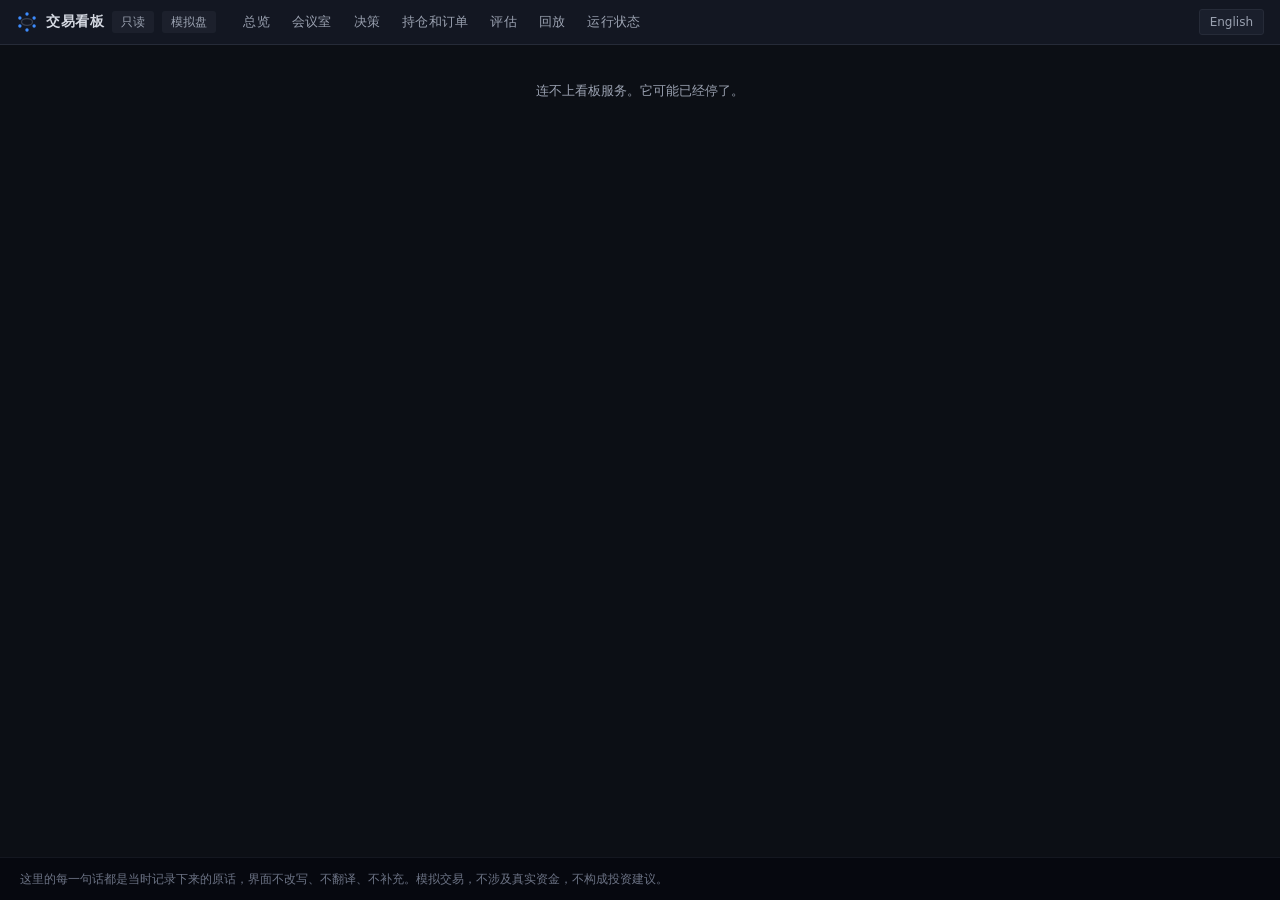
==== commit 412d151f: "Rebuild the dashboard's room as a professional desk, and add an English mode Three rounds of work on" ====
--- a/dashboard/static/index.html
+++ b/dashboard/static/index.html
@@ -24,6 +24,7 @@
     <span>模型配置</span>
     <select id="arm"></select>
   </label>
+  <button type="button" id="lang" class="lang-pick"></button>
 </header>
 <main id="main" tabindex="-1"></main>
 <footer class="foot">
--- a/dashboard/static/styles.css
+++ b/dashboard/static/styles.css
@@ -2,59 +2,61 @@
    Direction is never told by colour alone: a rise or a fall always carries an arrow, and candles are hollow or filled. */
 :root {
   color-scheme: dark;
-  --plane: #04070d;
-  --surface: #0a111c;
-  --raised: #111b2b;
-  --ink: #e8f1ff;
-  --ink-2: #a6b8d0;
-  --muted: #7a8da6;
-  --hairline: rgba(120, 180, 255, 0.12);
-  --axis: rgba(140, 190, 255, 0.30);
-  --ring: rgba(110, 190, 255, 0.20);
-  --wash: rgba(110, 180, 255, 0.07);
-  --lift: 0 0 0 1px rgba(80, 160, 255, 0.03), 0 18px 44px rgba(0, 0, 0, 0.5);
-  --accent: #36d3ff;
-  --accent-2: #8f7dff;
-  --on-accent: #02131c;
-  --glow: rgba(54, 211, 255, 0.55);
+  /* Surfaces, from the page up. Flat: depth is told by a hairline, not by a shadow or a glow. */
+  --plane: #0c0f15;
+  --surface: #131722;
+  --raised: #1a1f2c;
+  --ink: #d5d9e2;
+  --ink-2: #9aa1b0;
+  --muted: #6c7385;
+  --hairline: rgba(138, 150, 175, 0.11);
+  --axis: rgba(138, 150, 175, 0.32);
+  --ring: #262b38;
+  --wash: rgba(138, 150, 175, 0.07);
+  --lift: none;
+  --accent: #3d8bfd;
+  --accent-2: #8f86e8;
+  --on-accent: #ffffff;
+  --glow: rgba(0, 0, 0, 0);
   /* Data series: validated against this surface for separation, also for colour-blind readers. */
   --series-1: #3987e5;
-  --series-2: #d95926;
+  --series-2: #d9772b;
   --series-3: #199e70;
-  --band: #2a3a52;
-  --good: #2be3a4;
-  --good-text: #3ff0b3;
-  --warning: #ffb347;
-  --serious: #ff8a5c;
-  --critical: #ff5d73;
-  --critical-text: #ff8496;
-  --up: #2be3a4;
-  --down: #ff5d73;
+  --band: #2a3346;
+  --good: #0fa48b;
+  --good-text: #2bbfa3;
+  --warning: #e3a13a;
+  --serious: #e8824f;
+  --critical: #f04a57;
+  --critical-text: #f76a75;
+  --up: #0fa48b;
+  --down: #f04a57;
   --mono: ui-monospace, "SF Mono", "JetBrains Mono", Menlo, Consolas, "PingFang SC", monospace;
   /* The room. Illustration, not data: no chart uses these. */
-  --stage-1: #0d1a2c;
-  --stage-2: #04080f;
-  --floor: #08111d;
-  --floor-ring: rgba(54, 211, 255, 0.35);
-  --table-1: #10243a;
-  --table-2: #081320;
-  --rim: rgba(54, 211, 255, 0.55);
-  --spot: #7fe3ff;
-  --spot-strength: 0.30;
-  --tone-0: #7d97dd;
-  --tone-1: #b493e6;
-  --tone-2: #62b9cc;
-  --tone-3: #ff9670;
-  --tone-4: #9ba6ba;
-  --tone-5: #53d3a5;
-  --tone-6: #b6ad9b;
-  --skin: #dcb994;
-  --hair: #a58d79;
+  --stage-1: #121722;
+  --stage-2: #0d1119;
+  --floor: #10151f;
+  --floor-ring: rgba(138, 150, 175, 0.28);
+  --table-1: #171d2a;
+  --table-2: #121722;
+  --rim: rgba(138, 150, 175, 0.38);
+  --spot: #9fc1ff;
+  --spot-strength: 0.16;
+  /* What sets one seat apart from another: its tie, its mark, its lines. The suits themselves are dark. */
+  --tone-0: #6f9bea;
+  --tone-1: #a88fe0;
+  --tone-2: #4fb3c4;
+  --tone-3: #e98a62;
+  --tone-4: #98a3b8;
+  --tone-5: #45b892;
+  --tone-6: #c2ad84;
+  --skin: #d2b294;
+  --hair: #2c2723;
   --face: #33291f;
-  --legs: #5d6a80;
-  --shoe: #c3ccd9;
-  --shirt: #f0f5ff;
-  --trim: #dbe4f2;
+  --legs: #151a25;
+  --shoe: #0a0d13;
+  --shirt: #e6ebf3;
+  --trim: #c9d2e0;
 }
 
 * { box-sizing: border-box; }
@@ -62,59 +64,95 @@
 html, body { margin: 0; }
 body {
   color: var(--ink);
-  font: 14px/1.5 system-ui, -apple-system, "PingFang SC", "Segoe UI", sans-serif;
+  font: 13px/1.5 -apple-system, BlinkMacSystemFont, "Trebuchet MS", "PingFang SC", "Segoe UI", system-ui, sans-serif;
+  font-variant-numeric: tabular-nums;
   min-height: 100vh;
   display: flex;
   flex-direction: column;
-  background:
-    radial-gradient(1100px 520px at 50% -8%, rgba(54, 211, 255, 0.11), transparent 62%),
-    radial-gradient(800px 480px at 100% 0%, rgba(143, 125, 255, 0.09), transparent 60%),
-    linear-gradient(rgba(120, 180, 255, 0.04) 1px, transparent 1px) 0 0 / 100% 32px,
-    linear-gradient(90deg, rgba(120, 180, 255, 0.04) 1px, transparent 1px) 0 0 / 32px 100%,
-    var(--plane);
-  background-attachment: fixed;
-}
+  background: var(--plane);
+}
+/* Nothing on the page glows: a figure is read, not admired. */
+*, *::before, *::after { text-shadow: none !important; }
 h1, h2, h3 { margin: 0; font-weight: 600; }
-h1 { font-size: 22px; letter-spacing: 0.08em; text-shadow: 0 0 18px rgba(54, 211, 255, 0.35); }
-h2 { font-size: 15px; letter-spacing: 0.04em; }
-h3 { font-size: 12px; color: var(--ink-2); letter-spacing: 0.06em; }
+h1 { font-size: 20px; letter-spacing: 0.02em; }
+h2 { font-size: 13px; letter-spacing: 0.02em; }
+h3 { font-size: 11px; color: var(--ink-2); letter-spacing: 0.06em; text-transform: uppercase; }
 p { margin: 0; }
 button, select, input { font: inherit; color: inherit; }
 a { color: var(--accent); }
 code { font: 12px var(--mono); background: var(--wash); padding: 1px 5px; border-radius: 3px; }
 .sr-only { position: absolute; width: 1px; height: 1px; overflow: hidden; clip-path: inset(50%); white-space: nowrap; }
-::selection { background: rgba(54, 211, 255, 0.35); }
+::selection { background: rgba(61, 139, 253, 0.26); }
 
 /* ── The frame ─────────────────────────────────────────────────────────────── */
 .top {
   display: flex; align-items: center; gap: 16px; flex-wrap: wrap;
-  padding: 10px 20px; border-bottom: 1px solid var(--ring);
-  background: rgba(5, 10, 18, 0.82);
-  -webkit-backdrop-filter: saturate(1.4) blur(14px); backdrop-filter: saturate(1.4) blur(14px);
-  box-shadow: 0 1px 0 rgba(54, 211, 255, 0.22), 0 12px 30px rgba(0, 0, 0, 0.45);
+  padding: 6px 16px; border-bottom: 1px solid var(--ring);
+  background: var(--surface);
   position: sticky; top: 0; z-index: 5;
 }
 .brand { display: flex; align-items: center; gap: 8px; }
-.brand-mark { width: 26px; height: 26px; flex: none; filter: drop-shadow(0 0 6px var(--glow)); animation: turn 24s linear infinite; }
+.brand-mark { width: 22px; height: 22px; flex: none; }
 .brand-mark circle { fill: var(--accent); }
 .brand-mark .mark-table { fill: none; stroke: var(--axis); stroke-width: 1.5; }
-.brand-name { font-size: 16px; font-weight: 700; letter-spacing: 0.14em; }
-.tabs { display: flex; gap: 2px; flex-wrap: wrap; flex: 1; }
+.brand-name { font-size: 14px; font-weight: 600; letter-spacing: 0.04em; }
+.tabs { display: flex; gap: 0; flex-wrap: nowrap; flex: 1; min-width: 0; overflow-x: auto; scrollbar-width: none; }
 .tabs button {
-  position: relative; border: 0; background: none; padding: 6px 14px; border-radius: 4px; cursor: pointer; color: var(--ink-2);
-  letter-spacing: 0.06em; transition: background 0.2s, color 0.2s;
+  position: relative; border: 0; background: none; padding: 6px 11px; border-radius: 3px; cursor: pointer; color: var(--ink-2);
+  letter-spacing: 0.02em; white-space: nowrap; transition: background 0.2s, color 0.2s;
 }
 .tabs button:hover { background: var(--wash); color: var(--ink); }
-.tabs button[aria-current="page"] { color: var(--accent); font-weight: 600; background: rgba(54, 211, 255, 0.09); }
+.tabs button[aria-current="page"] { color: var(--ink); font-weight: 600; background: none; }
 .tabs button[aria-current="page"]::after {
   content: ""; position: absolute; left: 10px; right: 10px; bottom: -1px; height: 2px; border-radius: 1px;
-  background: var(--accent); box-shadow: 0 0 10px var(--glow);
+  background: var(--accent); 
 }
 .arm-pick { display: flex; align-items: center; gap: 8px; color: var(--ink-2); font-size: 12px; }
+/* The language switch: it names the language it leads to. */
+.lang-pick {
+  flex: none; border: 1px solid var(--ring); background: var(--raised); border-radius: 3px; padding: 3px 10px; cursor: pointer;
+  font-size: 12px; color: var(--ink-2); white-space: nowrap; transition: border-color 0.2s, color 0.2s;
+}
+.lang-pick:hover { border-color: var(--accent); color: var(--ink); }
+.lang-pick:focus-visible { outline: 2px solid var(--accent); outline-offset: 1px; }
+/* English words run longer than Chinese ones: a little less air between letters, and names a size smaller. */
+/* The stages take a row of their own in English, and what is being talked about goes under them. */
+:root:lang(en) .stage-top { flex-wrap: wrap; }
+:root:lang(en) .rail { flex-basis: 100%; }
+:root:lang(en) .stage-now { margin-left: auto; }
+:root:lang(en) .rail-step { letter-spacing: 0; padding-left: 14px; padding-right: 9px; }
+:root:lang(en) .figure .role { font-size: 9.5px; }
+:root:lang(en) .net-name { font-size: 9px; }
+:root:lang(en) .team-row { grid-template-columns: 8px minmax(0, 1.25fr) minmax(0, 1fr) 54px; }
+:root:lang(en) .team-said { white-space: nowrap; font-size: 10.5px; }
+:root:lang(en) .brief-group { grid-template-columns: 96px minmax(0, 1fr); }
+:root:lang(en) .debate-head, :root:lang(en) .debate-round { grid-template-columns: 64px minmax(0, 1fr) minmax(0, 1fr); }
+:root:lang(en) .debate-ruling { grid-template-columns: 64px auto auto minmax(0, 1fr); }
+:root:lang(en) .debate-after { grid-template-columns: 64px minmax(0, 1fr); }
+:root:lang(en) .figure .plate { font-size: 11px; }
+:root:lang(en) .lead-name { letter-spacing: 0.16em; font-size: 10.5px; }
+:root:lang(en) .tabs button { letter-spacing: 0; }
+:root:lang(en) h3 { letter-spacing: 0.04em; }
+:root:lang(en) .flow-step span, :root:lang(en) .brief-label { letter-spacing: 0; }
+/* The seven page names do not fit beside the rest of the header in English until the window is wide. Below that
+   they take a row of their own, all in sight, as they do in a narrow window in Chinese: left beside the rest they
+   would be cut short with nothing to say that more follow. */
+@media (max-width: 1400px) {
+  :root:lang(en) .tabs { order: 3; flex-basis: 100%; }
+  :root:lang(en) .arm-pick { margin-left: auto; }
+}
+/* In Chinese the switch takes room the header did not have to spare in a window about a thousand pixels wide: the
+   last page name would be cut short by it. There the model list keeps its label for screen readers only and the
+   gaps close a little, which gives back slightly more than the switch takes, so every page name that was in sight
+   before the switch came is in sight still. */
+@media (min-width: 701px) and (max-width: 1070px) {
+  :root:lang(zh) .top { gap: 10px; }
+  :root:lang(zh) .arm-pick span { position: absolute; width: 1px; height: 1px; overflow: hidden; clip-path: inset(50%); white-space: nowrap; }
+}
 .arm-pick select, .controls select {
   background: var(--raised); border: 1px solid var(--ring); border-radius: 4px; padding: 4px 8px; max-width: 260px; font-family: var(--mono);
 }
-main { flex: 1; padding: 20px; max-width: 1480px; width: 100%; margin: 0 auto; outline: none; }
+main { flex: 1; padding: 12px 16px; max-width: 1560px; width: 100%; margin: 0 auto; outline: none; }
 .foot { padding: 12px 20px; color: var(--muted); font-size: 12px; border-top: 1px solid var(--hairline); background: rgba(4, 7, 13, 0.7); }
 
 /* The tape: the latest session's prices, running along under the header. */
@@ -124,7 +162,7 @@
 }
 .tape-note {
   flex: none; height: 100%; display: flex; align-items: center; padding: 0 12px; color: var(--accent); letter-spacing: 0.04em;
-  border-right: 1px solid var(--ring); background: rgba(54, 211, 255, 0.07);
+  border-right: 1px solid var(--ring); background: rgba(61, 139, 253, 0.05);
 }
 .tape-window {
   flex: 1; overflow: hidden;
@@ -149,35 +187,29 @@
 .spark.up path { stroke: var(--up); }
 .spark.down path { stroke: var(--down); }
 
-.grid { display: grid; gap: 16px; }
+.grid { display: grid; gap: 10px; }
 .cols-2 { grid-template-columns: repeat(auto-fit, minmax(420px, 1fr)); }
 /* A panel, with the two corner marks of an instrument. */
 .card {
-  position: relative; min-width: 0; padding: 16px; border-radius: 6px; border: 1px solid var(--ring);
-  background: linear-gradient(180deg, rgba(17, 27, 43, 0.92), rgba(8, 14, 24, 0.94));
-  box-shadow: var(--lift), inset 0 1px 0 rgba(160, 210, 255, 0.06);
-}
-.card::before, .card::after {
-  content: ""; position: absolute; width: 12px; height: 12px; pointer-events: none; border: 1.5px solid var(--accent); opacity: 0.85;
-}
-.card::before { top: -1px; left: -1px; border-right: 0; border-bottom: 0; border-top-left-radius: 6px; }
-.card::after { bottom: -1px; right: -1px; border-left: 0; border-top: 0; border-bottom-right-radius: 6px; }
-.card > h2, .card > .row > h2 { display: flex; align-items: center; gap: 8px; }
+  position: relative; min-width: 0; padding: 12px 14px; border-radius: 4px; border: 1px solid var(--ring);
+  background: var(--surface);
+}
+.card > h2, .card > .row > h2 { display: flex; align-items: center; gap: 8px; color: var(--ink); }
 .card > h2::before, .card > .row > h2::before {
-  content: ""; width: 3px; height: 13px; border-radius: 1px; background: var(--accent); box-shadow: 0 0 8px var(--glow); flex: none;
+  content: ""; width: 2px; height: 12px; background: var(--accent); flex: none;
 }
 .card > h2 { margin-bottom: 4px; }
 .card h3 { margin: 14px 0 6px; }
 .card > .kpis { margin-bottom: 12px; }
 .card > .sub { color: var(--ink-2); font-size: 12px; margin-bottom: 12px; }
-.stack { display: grid; gap: 16px; }
+.stack { display: grid; gap: 10px; }
 .stack > * { min-width: 0; }
 .stack-tight { display: grid; gap: 6px; }
 ul.plain { margin: 4px 0 0; padding-left: 18px; }
 ul.plain li { margin: 2px 0; }
 button.chip { cursor: pointer; background: none; }
 button.chip:hover { background: var(--wash); border-color: var(--accent); }
-button.chip[aria-pressed="true"] { border-color: var(--accent); color: var(--accent); box-shadow: 0 0 10px rgba(54, 211, 255, 0.25); }
+button.chip[aria-pressed="true"] { border-color: var(--accent); color: var(--accent);  }
 a.chip { text-decoration: none; }
 .row { display: flex; gap: 12px; align-items: center; flex-wrap: wrap; }
 .spread { justify-content: space-between; }
@@ -195,37 +227,32 @@
 .chip-rule { border-style: dashed; }
 .state { display: inline-flex; align-items: center; gap: 6px; font-size: 12px; white-space: nowrap; }
 .state::before { content: ""; width: 8px; height: 8px; border-radius: 50%; background: var(--muted); }
-.state-good::before { background: var(--good); box-shadow: 0 0 8px rgba(43, 227, 164, 0.7); }
-.state-warning::before { background: var(--warning); box-shadow: 0 0 8px rgba(255, 179, 71, 0.7); }
-.state-critical::before { background: var(--critical); box-shadow: 0 0 8px rgba(255, 93, 115, 0.7); }
+.state-good::before { background: var(--good);  }
+.state-warning::before { background: var(--warning);  }
+.state-critical::before { background: var(--critical);  }
 .state-live::before { background: var(--accent); box-shadow: 0 0 0 0 var(--glow); animation: beacon 1.4s ease-out infinite; }
 
 /* Figures: the hero number and the tiles beside it. */
 .kpis { display: grid; gap: 12px; grid-template-columns: repeat(auto-fit, minmax(170px, 1fr)); }
 .tile {
-  position: relative; padding: 12px 14px; border-radius: 6px; border: 1px solid var(--ring);
-  background: linear-gradient(180deg, rgba(17, 27, 43, 0.9), rgba(8, 14, 24, 0.92));
-  box-shadow: var(--lift); transition: transform 0.2s, border-color 0.2s;
-}
-.tile:hover { transform: translateY(-2px); border-color: var(--accent); }
+  position: relative; padding: 10px 12px; border-radius: 4px; border: 1px solid var(--ring);
+  background: var(--surface); transition: border-color 0.2s;
+}
+.tile:hover { border-color: var(--axis); }
 .card .tile { box-shadow: none; background: var(--wash); border-color: var(--hairline); }
 .tile .label { color: var(--ink-2); font-size: 12px; letter-spacing: 0.06em; }
-.tile .value { font: 600 22px/1.3 var(--mono); overflow-wrap: anywhere; }
+.tile .value { font: 600 20px/1.3 var(--mono); overflow-wrap: anywhere; }
 .tile .note { color: var(--muted); font-size: 12px; }
-.tile.hero {
-  grid-column: span 2; border: 1px solid transparent;
-  background: linear-gradient(180deg, #0f1c2e, #08101b) padding-box, linear-gradient(135deg, var(--accent), var(--accent-2)) border-box;
-  box-shadow: var(--lift), 0 0 32px rgba(54, 211, 255, 0.12);
-}
-.tile.hero .value { font-size: 44px; line-height: 1.15; text-shadow: 0 0 22px rgba(54, 211, 255, 0.45); }
+.tile.hero { grid-column: span 2; border-left: 2px solid var(--accent); }
+.tile.hero .value { font-size: 36px; line-height: 1.15; font-weight: 600; }
 @media (max-width: 420px) { .tile.hero { grid-column: auto; } .tile.hero .value { font-size: 30px; } }
 .up { color: var(--good-text); }
 .down { color: var(--critical-text); }
 
 .meter { display: grid; gap: 4px; }
-.meter .bar { height: 8px; border-radius: 2px; background: rgba(120, 180, 255, 0.12); overflow: hidden; }
-.meter .fill { height: 100%; border-radius: 2px; background: var(--accent); box-shadow: 0 0 10px var(--glow); transform-origin: left; animation: grow 0.7s cubic-bezier(0.2, 0.8, 0.2, 1) both; }
-.meter.tripped .fill { background: var(--critical); box-shadow: 0 0 10px rgba(255, 93, 115, 0.7); }
+.meter .bar { height: 8px; border-radius: 2px; background: rgba(138, 150, 175, 0.12); overflow: hidden; }
+.meter .fill { height: 100%; border-radius: 2px; background: var(--accent);  transform-origin: left; animation: grow 0.7s cubic-bezier(0.2, 0.8, 0.2, 1) both; }
+.meter.tripped .fill { background: var(--critical);  }
 
 table { width: 100%; border-collapse: collapse; font-size: 13px; }
 th, td { text-align: left; padding: 6px 10px; border-bottom: 1px solid var(--hairline); vertical-align: top; }
@@ -249,7 +276,7 @@
 .chart .axis-line { stroke: var(--axis); stroke-width: 1; }
 .chart .label { fill: var(--ink-2); }
 .chart .strong { fill: var(--ink); font-weight: 600; }
-.chart .line { fill: none; stroke-width: 2; stroke-linejoin: round; stroke-linecap: round; stroke-dasharray: 1; animation: draw 0.9s ease-out both; filter: drop-shadow(0 0 4px rgba(57, 135, 229, 0.45)); }
+.chart .line { fill: none; stroke-width: 2; stroke-linejoin: round; stroke-linecap: round; stroke-dasharray: 1; animation: draw 0.9s ease-out both; }
 .chart .dot { stroke: var(--surface); stroke-width: 2; }
 .chart .end { animation: fade 0.4s 0.7s both; }
 .chart .crosshair { stroke: var(--axis); stroke-width: 1; }
@@ -265,11 +292,10 @@
 .legend .swatch-tick { width: 2px; height: 12px; }
 .chart details { margin-top: 8px; }
 .tooltip {
-  position: fixed; z-index: 20; pointer-events: none; background: rgba(9, 16, 27, 0.96); border: 1px solid var(--accent);
-  border-radius: 4px; padding: 8px 10px; font-size: 12px; max-width: 340px;
-  box-shadow: 0 8px 26px rgba(0, 0, 0, 0.6), 0 0 18px rgba(54, 211, 255, 0.18);
-}
-.tooltip .head { color: var(--accent); margin-bottom: 4px; letter-spacing: 0.04em; }
+  position: fixed; z-index: 20; pointer-events: none; background: #1e2433; border: 1px solid var(--axis);
+  border-radius: 3px; padding: 6px 9px; font-size: 12px; max-width: 340px; box-shadow: 0 6px 18px rgba(0, 0, 0, 0.5);
+}
+.tooltip .head { color: var(--ink-2); margin-bottom: 4px; font-size: 11px; }
 .tooltip .line { display: flex; align-items: baseline; gap: 6px; }
 .tooltip .stroke { width: 12px; height: 2px; border-radius: 1px; flex: none; align-self: center; }
 .tooltip .v { font-weight: 600; font-family: var(--mono); font-variant-numeric: tabular-nums; overflow-wrap: anywhere; }
@@ -282,18 +308,41 @@
 .stage {
   position: relative; border: 1px solid var(--ring); border-radius: 8px; padding: 10px; overflow: hidden;
   background:
-    radial-gradient(70% 55% at 50% 44%, rgba(54, 211, 255, 0.10), transparent 70%),
-    linear-gradient(rgba(120, 180, 255, 0.05) 1px, transparent 1px) 0 0 / 100% 28px,
-    linear-gradient(90deg, rgba(120, 180, 255, 0.05) 1px, transparent 1px) 0 0 / 28px 100%,
+    radial-gradient(70% 55% at 50% 44%, rgba(61, 139, 253, 0.08), transparent 70%),
+    linear-gradient(rgba(138, 150, 175, 0.05) 1px, transparent 1px) 0 0 / 100% 28px,
+    linear-gradient(90deg, rgba(138, 150, 175, 0.05) 1px, transparent 1px) 0 0 / 28px 100%,
     radial-gradient(120% 90% at 50% 30%, var(--stage-1), var(--stage-2));
   box-shadow: var(--lift), inset 0 0 80px rgba(0, 0, 0, 0.55);
 }
-.stage-top { display: flex; justify-content: space-between; align-items: center; gap: 12px; min-height: 34px; padding: 2px 6px 0; }
+.stage-top { display: flex; justify-content: space-between; align-items: center; gap: 10px; min-height: 34px; padding: 2px 4px 0; }
+.stage-now { display: flex; align-items: center; gap: 8px; flex: none; }
 .stage-banner { display: flex; align-items: center; gap: 8px; }
-.banner-stage { font-size: 20px; font-weight: 700; letter-spacing: 0.18em; white-space: nowrap; text-shadow: 0 0 16px rgba(54, 211, 255, 0.5); }
+/* The rail says which stage it is; the banner keeps to what is being talked about. A reader's screen reader still gets the stage here. */
+.banner-stage { position: absolute; width: 1px; height: 1px; overflow: hidden; clip-path: inset(50%); white-space: nowrap; }
+/* The stages of the meeting as a row of arrows: behind, at, ahead. The one being played fills as its lines are said. */
+.rail { list-style: none; margin: 0; padding: 0; display: flex; gap: 3px; flex: 1; min-width: 0; overflow-x: auto; scrollbar-width: none; }
+.rail::-webkit-scrollbar { display: none; }
+.rail li { flex: 1 1 0; min-width: 58px; }
+.rail-step {
+  all: unset; box-sizing: border-box; position: relative; display: flex; align-items: baseline; justify-content: center; gap: 6px;
+  width: 100%; padding: 6px 12px 7px 16px; cursor: pointer; font-size: 12px; letter-spacing: 0.08em; white-space: nowrap; overflow: hidden;
+  color: var(--muted); background: rgba(13, 22, 36, 0.8);
+  clip-path: polygon(0 0, calc(100% - 9px) 0, 100% 50%, calc(100% - 9px) 100%, 0 100%, 9px 50%);
+  transition: background 0.3s, color 0.3s;
+}
+.rail li:first-child .rail-step { clip-path: polygon(0 0, calc(100% - 9px) 0, 100% 50%, calc(100% - 9px) 100%, 0 100%); padding-left: 10px; }
+.rail-step small { font: 10px var(--mono); letter-spacing: 0; color: var(--muted); font-variant-numeric: tabular-nums; }
+.rail-fill { position: absolute; left: 0; bottom: 0; height: 2px; width: 0; background: var(--accent);  transition: width 0.45s cubic-bezier(0.2, 0.8, 0.2, 1); }
+.rail-step[data-state="done"], .rail-step[data-state="part"] { color: var(--ink-2); background: rgba(61, 139, 253, 0.06); }
+.rail-step[data-state="now"] { color: var(--ink); font-weight: 600; background: linear-gradient(90deg, rgba(61, 139, 253, 0.08), rgba(61, 139, 253, 0.20)); }
+.rail-step[data-state="now"] span { text-shadow: 0 0 12px rgba(61, 139, 253, 0.45); }
+.rail-step[data-state="now"] small { color: var(--accent); }
+.rail-step:hover { color: var(--accent); background: rgba(61, 139, 253, 0.11); }
+.rail-step:focus-visible { box-shadow: inset 0 0 0 2px var(--accent); }
+.rail-step.lit { animation: lit 0.7s ease-out; }
 .banner-ticker {
   font: 700 13px var(--mono); padding: 1px 10px; border-radius: 3px; background: var(--accent); color: var(--on-accent);
-  letter-spacing: 0.06em; box-shadow: 0 0 14px var(--glow);
+  letter-spacing: 0.06em; 
 }
 .board {
   display: flex; align-items: baseline; gap: 8px; padding: 4px 12px; border-radius: 4px; background: rgba(9, 16, 27, 0.8);
@@ -301,64 +350,73 @@
 }
 .stage-view { position: relative; }
 .stage svg { display: block; width: 100%; height: auto; overflow: visible; }
-.floor { fill: var(--floor); opacity: 0.55; }
+.floor { fill: var(--floor); opacity: 0.38; }
 .floor-ring { fill: none; stroke: var(--floor-ring); stroke-width: 1.2; stroke-dasharray: 2 10; stroke-linecap: round; animation: orbit 60s linear infinite; }
 .spot { transition: transform 0.7s cubic-bezier(0.2, 0.8, 0.2, 1), opacity 0.5s; pointer-events: none; }
 .spot.off { opacity: 0; }
 .spot-core { stop-color: var(--spot); stop-opacity: var(--spot-strength); }
 .spot-edge { stop-color: var(--spot); stop-opacity: 0; }
 .table-shadow { fill: rgba(0, 0, 0, 0.45); }
-.table { stroke: var(--rim); stroke-width: 1; filter: drop-shadow(0 0 14px rgba(54, 211, 255, 0.28)); }
+.table { stroke: var(--rim); stroke-width: 1; }
 .table-top { stop-color: var(--table-1); }
 .table-bottom { stop-color: var(--table-2); }
 .rim { fill: none; stroke: var(--rim); stroke-width: 1.2; stroke-opacity: 0.6; transition: stroke 0.4s; }
 .narrated .rim { stroke: var(--accent); stroke-opacity: 1; animation: breathe 1.8s ease-in-out infinite; }
-.flow-glow { fill: none; stroke: var(--accent); stroke-width: 10; opacity: 0.18; stroke-linecap: round; stroke-linejoin: round; }
+.flow-glow { display: none; }
 .flow-line {
-  fill: none; stroke: var(--accent); stroke-width: 2.5; stroke-dasharray: 8 9; stroke-linecap: round; stroke-linejoin: round;
-  animation: stream 0.8s linear infinite; filter: drop-shadow(0 0 5px var(--glow));
-}
-.flow-dot { fill: #ffffff; stroke: var(--accent); stroke-width: 2; filter: drop-shadow(0 0 6px var(--glow)); }
+  fill: none; stroke: var(--accent); stroke-width: 1.2; opacity: 0.55; stroke-dasharray: 8 9; stroke-linecap: round; stroke-linejoin: round;
+  animation: stream 0.8s linear infinite;
+}
+.flow-dot { fill: #ffffff; stroke: var(--accent); stroke-width: 2; }
 
 .figure { cursor: pointer; transition: opacity 0.35s; }
-.figure .cloth { fill: var(--cloth); }
-.figure .shade { fill: rgba(0, 0, 0, 0.18); }
+/* A dark suit with a tint of the seat's colour; the colour itself is for the one accent, and for the seat's lines. */
+.figure .cloth { fill: color-mix(in srgb, var(--cloth) 16%, #252d40); stroke: color-mix(in srgb, var(--cloth) 34%, #3a4459); stroke-width: 0.5; }
+.figure .shade { fill: rgba(0, 0, 0, 0.22); }
+.figure .accent { fill: var(--cloth); }
+.figure .lapel { fill: none; stroke: color-mix(in srgb, var(--cloth) 34%, #3a4459); stroke-width: 0.9; stroke-linejoin: round; }
+.figure .button { fill: color-mix(in srgb, var(--cloth) 40%, #4a556b); }
+.figure .stole { fill: #0e121b; stroke: color-mix(in srgb, var(--cloth) 40%, #2a3345); stroke-width: 0.4; }
+.figure .lanyard { fill: none; stroke: var(--cloth); stroke-width: 0.8; stroke-linecap: round; }
 .figure .skin { fill: var(--skin); }
-.figure .hair { fill: var(--hair); }
-.figure .cap { fill: var(--trim); }
+.figure .hair { fill: color-mix(in srgb, var(--cloth) 8%, var(--hair)); }
 .figure .legs { fill: var(--legs); }
 .figure .shoe { fill: var(--shoe); }
-.figure .face { fill: var(--face); }
-.figure .shirt { fill: var(--shirt); stroke: var(--ring); stroke-width: 0.5; }
+.figure .shirt { fill: var(--shirt); }
 .figure .trim { fill: var(--trim); }
-.figure .wire { fill: none; stroke: var(--face); stroke-width: 0.9; stroke-linecap: round; }
-.figure .wire.thick { stroke: var(--trim); stroke-width: 1.8; }
-.figure .mouth { fill: none; stroke: var(--face); stroke-width: 0.9; stroke-linecap: round; }
-.figure .mouth-open { fill: var(--face); display: none; transform-origin: 0px -83.6px; }
-.figure .arm-right { transform-origin: 17.1px -74px; }
-.figure .pose { transform: rotate(var(--lean, 0deg)); transition: transform 0.4s; animation: stand 0.5s cubic-bezier(0.2, 0.9, 0.3, 1.2) both; animation-delay: calc(var(--order, 0) * 35ms); }
-.figure.speaking .pose { animation: talk 0.7s ease-in-out infinite alternate; filter: drop-shadow(0 2px 12px var(--glow)); }
-.figure.speaking .mouth { display: none; }
-.figure.speaking .mouth-open { display: block; animation: chew 0.34s ease-in-out infinite alternate; }
-.figure.speaking .arm-right { animation: wave 1.1s ease-in-out infinite alternate; }
-.figure.picked .ground { fill: var(--accent); opacity: 0.5; }
-.figure .plate { font: 600 13px system-ui, -apple-system, "PingFang SC", sans-serif; fill: var(--ink); }
-.figure .role { font: 10.5px var(--mono); fill: var(--muted); letter-spacing: 0.02em; }
-.figure .halo { fill: none; stroke: var(--accent); stroke-width: 2.5; opacity: 0; transition: opacity 0.3s; filter: drop-shadow(0 0 6px var(--glow)); }
-.figure .ripple { fill: none; stroke: var(--accent); stroke-width: 2; opacity: 0; transform-origin: 0px -1px; }
-.figure .ground { fill: rgba(54, 211, 255, 0.14); stroke: rgba(54, 211, 255, 0.35); stroke-width: 0.8; }
-.figure.dim { opacity: 0.45; }
+.figure .wire { fill: none; stroke: #1b2231; stroke-width: 0.8; stroke-linecap: round; }
+.figure .wire.thick { stroke: var(--trim); stroke-width: 1.5; }
+.figure .voice rect { fill: var(--cloth); transform-box: fill-box; transform-origin: center bottom; }
+.figure .voice { display: none; }
+.figure .arm-right { transform-origin: 16.4px -76px; }
+.figure .pose { transform: rotate(var(--lean, 0deg)); transition: transform 0.4s; animation: stand 0.5s cubic-bezier(0.2, 0.9, 0.3, 1.1) both; animation-delay: calc(var(--order, 0) * 35ms); }
+/* Speaking: a step forward, a hand lifted a little, and the meter beside the head moving. Nothing bounces. */
+.figure.speaking .pose { animation: talk 1.6s ease-in-out infinite alternate; }
+.figure.speaking .voice { display: block; }
+.figure.speaking .voice rect { animation: meter 0.5s ease-in-out infinite alternate; }
+.figure.speaking .voice rect:nth-child(2) { animation-delay: 0.16s; }
+.figure.speaking .voice rect:nth-child(3) { animation-delay: 0.3s; }
+.figure.speaking .arm-right { animation: wave 1.4s ease-in-out infinite alternate; }
+.figure.picked .ground { fill: var(--accent); opacity: 0.4; }
+/* A name keeps a clear edge against whatever runs behind it. */
+.figure .plate { font: 600 12.5px -apple-system, BlinkMacSystemFont, "PingFang SC", sans-serif; fill: var(--ink); paint-order: stroke; stroke: var(--stage-2); stroke-width: 3.5px; stroke-linejoin: round; }
+.figure .role { font: 10px var(--mono); fill: var(--muted); letter-spacing: 0.02em; paint-order: stroke; stroke: var(--stage-2); stroke-width: 3px; stroke-linejoin: round; }
+.figure .halo { fill: none; stroke: var(--cloth); stroke-width: 1.6; opacity: 0; transition: opacity 0.3s; }
+.figure .ripple { fill: none; stroke: var(--cloth); stroke-width: 1.2; opacity: 0; transform-origin: 0px -1px; }
+.figure .ground { fill: rgba(138, 150, 175, 0.10); stroke: rgba(138, 150, 175, 0.30); stroke-width: 0.6; }
+.figure.rule .ground { stroke-dasharray: 3 2.5; }
+.figure.dim { opacity: 0.74; }
 .figure.speaking .halo { opacity: 1; }
-.figure.speaking .ripple { animation: ripple 1.6s ease-out infinite; }
-.figure.speaking .role { fill: var(--accent); font-weight: 600; }
-.figure.listening .halo { opacity: 0.7; stroke-dasharray: 5 5; stroke: var(--accent-2); }
+.figure.speaking .ripple { animation: ripple 1.8s ease-out infinite; }
+.figure.speaking .role { fill: var(--ink); font-weight: 600; }
+.figure.listening .halo { opacity: 0.8; stroke-dasharray: 4 4; stroke: var(--accent-2); }
 .figure:focus-visible { outline: 2px solid var(--accent); outline-offset: 4px; }
 /* The mark of a figure's field: a few lines, in the colour of its clothes. */
 .emblem path { fill: none; stroke: var(--cloth, var(--accent)); stroke-width: 1.8; stroke-linecap: round; stroke-linejoin: round; }
 svg.emblem { width: 16px; height: 16px; flex: none; display: block; }
 .badge {
   display: inline-grid; place-items: center; width: 24px; height: 24px; flex: none; border-radius: 4px;
-  border: 1px solid var(--cloth, var(--accent)); background: rgba(54, 211, 255, 0.06);
+  border: 1px solid var(--cloth, var(--accent)); background: rgba(61, 139, 253, 0.04);
   box-shadow: 0 0 10px color-mix(in srgb, var(--cloth, var(--accent)) 35%, transparent);
 }
 svg.portrait { width: 34px; height: 38px; flex: none; border-radius: 4px; background: var(--wash); overflow: hidden; border: 1px solid var(--ring); }
@@ -368,7 +426,7 @@
 .sign {
   position: absolute; transform: translate(-50%, -100%); white-space: nowrap; font: 11px/1.5 var(--mono);
   padding: 1px 8px; border-radius: 3px; background: rgba(7, 13, 22, 0.88); border: 1px solid var(--ring);
-  box-shadow: 0 0 12px rgba(54, 211, 255, 0.16); font-variant-numeric: tabular-nums;
+   font-variant-numeric: tabular-nums;
 }
 .sign::after { content: ""; position: absolute; left: 50%; bottom: -5px; width: 1px; height: 5px; background: var(--ring); }
 .sign i { font-style: normal; margin-right: 3px; }
@@ -380,27 +438,27 @@
 .holo {
   position: absolute; left: 50%; top: 46%; transform: translate(-50%, -50%); width: 48%; height: 43.5%;
   display: flex; flex-direction: column; gap: 4px; padding: 8px 10px 6px; border-radius: 6px; overflow: hidden;
-  border: 1px solid rgba(54, 211, 255, 0.55);
+  border: 1px solid rgba(61, 139, 253, 0.41);
   background:
     repeating-linear-gradient(rgba(120, 200, 255, 0.035) 0 1px, transparent 1px 3px),
     linear-gradient(180deg, rgba(10, 24, 40, 0.90), rgba(5, 12, 22, 0.92));
   -webkit-backdrop-filter: blur(6px); backdrop-filter: blur(6px);
-  box-shadow: 0 0 34px rgba(54, 211, 255, 0.22), inset 0 0 30px rgba(54, 211, 255, 0.06), 0 22px 40px rgba(0, 0, 0, 0.5);
+  box-shadow: 0 0 34px rgba(61, 139, 253, 0.17), inset 0 0 30px rgba(61, 139, 253, 0.04), 0 22px 40px rgba(0, 0, 0, 0.5);
 }
 .holo::before {       /* a sweep of light when the screen turns to something else */
   content: ""; position: absolute; inset: 0; pointer-events: none; opacity: 0;
-  background: linear-gradient(180deg, transparent, rgba(54, 211, 255, 0.22) 48%, rgba(255, 255, 255, 0.35) 50%, rgba(54, 211, 255, 0.22) 52%, transparent);
+  background: linear-gradient(180deg, transparent, rgba(61, 139, 253, 0.17) 48%, rgba(255, 255, 255, 0.35) 50%, rgba(61, 139, 253, 0.17) 52%, transparent);
   background-size: 100% 60px; background-repeat: no-repeat;
 }
 .holo.scan::before { animation: scan 0.7s ease-out; }
 .holo-head { display: flex; align-items: baseline; gap: 8px; min-width: 0; flex: none; }
 .holo-tag {
   font: 700 13px var(--mono); padding: 0 8px; border-radius: 3px; background: var(--accent); color: var(--on-accent);
-  letter-spacing: 0.06em; white-space: nowrap; box-shadow: 0 0 12px var(--glow);
+  letter-spacing: 0.06em; white-space: nowrap; 
 }
 .holo-name { flex: 1; min-width: 0; color: var(--ink-2); font-size: 12px; white-space: nowrap; overflow: hidden; text-overflow: ellipsis; }
 .holo-price { display: flex; align-items: baseline; gap: 8px; white-space: nowrap; font-family: var(--mono); }
-.holo-price b { font-size: 18px; text-shadow: 0 0 14px rgba(54, 211, 255, 0.5); }
+.holo-price b { font-size: 18px; text-shadow: 0 0 14px rgba(61, 139, 253, 0.38); }
 .holo-price i, .read-moves i, .mini-price i { font-style: normal; font-size: 12px; }
 .holo i.up, .holo b.up { color: var(--good-text); }
 .holo i.down, .holo b.down { color: var(--critical-text); }
@@ -408,12 +466,20 @@
 .holo-steps { display: flex; gap: 4px; flex-wrap: nowrap; overflow: hidden; flex: none; }
 .holo-step {
   display: inline-flex; align-items: baseline; gap: 4px; padding: 0 6px; border-radius: 3px; font: 11px var(--mono); white-space: nowrap;
-  border: 1px solid var(--ring); background: rgba(54, 211, 255, 0.06); animation: pop-in 0.35s cubic-bezier(0.2, 1.5, 0.4, 1) both;
+  border: 1px solid var(--ring); background: rgba(61, 139, 253, 0.04); animation: pop-in 0.35s cubic-bezier(0.2, 1.5, 0.4, 1) both;
 }
 .holo-step small { color: var(--muted); font-size: 10px; }
-.holo-step[data-lean="up"] { border-color: rgba(43, 227, 164, 0.5); color: var(--good-text); }
-.holo-step[data-lean="down"], .holo-step[data-lean="stop"] { border-color: rgba(255, 93, 115, 0.5); color: var(--critical-text); }
+.holo-step[data-lean="up"] { border-color: rgba(15, 164, 139, 0.5); color: var(--good-text); }
+.holo-step[data-lean="down"], .holo-step[data-lean="stop"] { border-color: rgba(240, 74, 87, 0.5); color: var(--critical-text); }
 .holo-plot { position: relative; flex: 1; min-height: 60px; }
+/* The session in figures, as a terminal's legend line gives it. */
+.holo-legend { flex: none; display: flex; gap: 7px; align-items: baseline; font: 10px var(--mono); white-space: nowrap; overflow: hidden; color: var(--ink-2); }
+.holo-legend small { color: var(--muted); margin-right: 2px; font-size: 9.5px; }
+.holo-legend b { font-weight: 500; color: var(--ink); }
+.holo-legend .legend-day { color: var(--muted); }
+.candles .month { fill: var(--muted); font-size: 9px; }
+.candles .month-line { stroke: var(--hairline); stroke-width: 1; stroke-dasharray: 1 3; }
+.candles .hair { stroke: var(--axis); stroke-width: 1; stroke-dasharray: 2 2; pointer-events: none; }
 .holo-plot svg { position: absolute; inset: 0; width: 100%; height: 100%; overflow: visible; }
 .holo-foot { flex: none; display: flex; flex-wrap: wrap; align-items: baseline; gap: 2px 10px; }
 .holo-foot .reads { flex-basis: 100%; }
@@ -423,6 +489,7 @@
 .note-level { font-family: var(--mono); padding: 0 6px; border-radius: 3px; border: 1px dashed var(--down); color: var(--critical-text); }
 .note-level.limit { border-color: var(--accent); color: var(--accent); }
 .note-level.now { border: 1px solid var(--ink-2); color: var(--ink); }
+.note-fan { color: var(--muted); }
 .note-since { font-family: var(--mono); color: var(--ink); }
 .note-since.up { color: var(--good-text); }
 .note-since.down { color: var(--critical-text); }
@@ -436,7 +503,7 @@
 .candles .wick { stroke-width: 1; }
 .candles .body { stroke-width: 1; }
 .candle.up .wick, .candle.up .body { stroke: var(--up); }
-.candle.up .body { fill: rgba(43, 227, 164, 0.10); }
+.candle.up .body { fill: rgba(15, 164, 139, 0.10); }
 .candle.down .wick, .candle.down .body { stroke: var(--down); }
 .candle.down .body { fill: var(--down); }
 .candle .vol { fill: var(--ink-2); opacity: 0.16; }
@@ -445,7 +512,7 @@
 .candles .after-zone { fill: rgba(143, 125, 255, 0.10); }
 .candles .cut { stroke: var(--accent-2); stroke-width: 1; stroke-dasharray: 3 3; }
 .candles .cut-label { fill: var(--accent-2); }
-.candles .swing { fill: rgba(54, 211, 255, 0.13); stroke: rgba(54, 211, 255, 0.45); stroke-width: 0.6; animation: breathe 2.4s ease-in-out infinite; }
+.candles .swing { fill: rgba(61, 139, 253, 0.10); stroke: rgba(61, 139, 253, 0.34); stroke-width: 0.6; animation: breathe 2.4s ease-in-out infinite; }
 .candles .avg { stroke: var(--warning); stroke-width: 1; stroke-dasharray: 2 2; opacity: 0.8; }
 .candles .avg-label { fill: var(--warning); font-size: 9px; }
 .candles .level { stroke-width: 1.2; stroke-dasharray: 5 4; stroke: var(--down); animation: fade 0.5s both; }
@@ -459,14 +526,48 @@
 .candles .last-ring { fill: none; stroke: var(--accent); stroke-width: 1.5; transform-box: fill-box; transform-origin: center; animation: ping 1.6s ease-out infinite; }
 .candles .last-tag { fill: var(--accent); }
 .candles .last-price { fill: var(--on-accent); font-weight: 700; }
+.candles .fan { stroke: none; animation: fade 0.5s both; }
+.candles .fan.wide { fill: rgba(217, 89, 38, 0.13); }
+.candles .fan.half { fill: rgba(217, 89, 38, 0.24); }
+.candles .fan-mid { fill: none; stroke: var(--series-2); stroke-width: 1.4; stroke-dasharray: 4 3; }
+.candles .fan-label { fill: var(--muted); font-size: 9px; }
+.candles .fan-dot { fill: var(--series-2); stroke: var(--surface); stroke-width: 1.5; cursor: default; }
+.candles .fan-dot:focus { outline: none; stroke: #ffffff; }
 .candles .hit { fill: transparent; }
 .candles .hit:hover { fill: rgba(140, 200, 255, 0.07); }
 /* The recorded series of one field, as tiles. */
-.read-grid { display: grid; grid-template-columns: repeat(auto-fit, minmax(118px, 1fr)); gap: 5px; flex: none; }
-.read-tile { display: grid; padding: 4px 8px; border-radius: 4px; border: 1px solid var(--hairline); background: rgba(54, 211, 255, 0.05); min-width: 0; }
-.read-value { font: 600 15px var(--mono); }
-.read-moves { display: flex; gap: 8px; flex-wrap: wrap; font-family: var(--mono); }
+.read-grid { display: grid; grid-template-columns: repeat(3, minmax(0, 1fr)); gap: 5px; flex: none; }
+.read-tile {
+  display: flex; flex-direction: column; gap: 1px; padding: 4px 8px 3px; border-radius: 4px; min-width: 0; overflow: hidden;
+  border: 1px solid var(--hairline); background: linear-gradient(180deg, rgba(61, 139, 253, 0.05), rgba(61, 139, 253, 0.01));
+  transition: border-color 0.2s;
+}
+.read-tile:hover { border-color: rgba(61, 139, 253, 0.38); }
+/* A narrow tile keeps the day's move and the month's on its face; the five-day one is still in its line's marks and its tip. */
+.read-tile { container-type: inline-size; }
+@container (max-width: 205px) { .read-moves span:nth-child(2):not(:last-child) { display: none; } }
+.read-top { display: flex; align-items: baseline; justify-content: space-between; gap: 6px; min-width: 0; }
+.read-name { min-width: 0; overflow: hidden; text-overflow: ellipsis; white-space: nowrap; }
+.read-value { font: 600 13px var(--mono); white-space: nowrap; }
+.read-moves { display: flex; gap: 4px 8px; flex-wrap: wrap; justify-content: space-between; font: 10px var(--mono); max-height: 15px; overflow: hidden; }
 .read-moves span { display: inline-flex; gap: 3px; align-items: baseline; white-space: nowrap; }
+.read-moves i { font-size: 10px; word-spacing: -3px; }
+.read-moves small { word-spacing: -2px; }
+/* Where a series has been lately. Its direction is in the arrows of the moves under it as well as in its colour. */
+.trend { display: block; width: 100%; height: 24px; flex: none; overflow: visible; color: var(--ink-2); }
+.trend.up { color: var(--up); }
+.trend.down { color: var(--down); }
+.trend-area { fill: currentColor; opacity: 0.12; }
+.trend-line { fill: none; stroke: currentColor; stroke-width: 1.6; vector-effect: non-scaling-stroke; stroke-linejoin: round; stroke-linecap: round; stroke-dasharray: 1; animation: draw 0.9s ease-out both; }
+/* Only four values on record: a dashed line between marks, so the straight stretches are not read as its path. */
+.trend.sparse .trend-line { stroke-dasharray: 0.03 0.028; animation: fade 0.6s both; }
+.trend-dot { fill: none; stroke: currentColor; stroke-width: 4.5; stroke-linecap: round; vector-effect: non-scaling-stroke; }
+.trend-last { fill: none; stroke: #ffffff; stroke-width: 5; stroke-linecap: round; vector-effect: non-scaling-stroke; }
+.holo-pair { display: flex; gap: 8px; align-items: center; flex: 1; min-height: 0; }
+.holo-pair .curve { width: 30%; max-width: 190px; height: auto; max-height: 100%; flex: none; }
+.holo-pair .heat { flex: 1; grid-template-columns: repeat(6, minmax(0, 1fr)); }
+.holo-pair .heat-cell { padding: 1px 4px; }
+.holo-pair .heat-cell b { font-size: 10px; word-spacing: -3px; }
 .heat { display: grid; grid-template-columns: repeat(auto-fit, minmax(72px, 1fr)); gap: 3px; flex: none; }
 .heat-cell { display: grid; padding: 2px 6px; border-radius: 3px; background: rgba(140, 160, 190, 0.10); white-space: nowrap; overflow: hidden; }
 .heat-cell.up { background: color-mix(in srgb, var(--up) var(--heat, 20%), transparent); }
@@ -474,12 +575,12 @@
 .heat-cell small { font-size: 10px; color: var(--ink-2); }
 .heat-cell b { font: 600 11px var(--mono); color: var(--ink); }
 .curve { width: 200px; max-width: 100%; height: 64px; flex: none; align-self: center; overflow: visible; }
-.curve-line { fill: none; stroke: var(--accent); stroke-width: 2; stroke-linejoin: round; filter: drop-shadow(0 0 5px var(--glow)); stroke-dasharray: 400; animation: trace 1s ease-out both; }
+.curve-line { fill: none; stroke: var(--accent); stroke-width: 2; stroke-linejoin: round; stroke-dasharray: 400; animation: trace 1s ease-out both; }
 .curve-dot { fill: #ffffff; stroke: var(--accent); stroke-width: 1.5; }
 .curve-value { font: 10px var(--mono); fill: var(--ink); }
 .curve-label { font: 10px var(--mono); fill: var(--muted); }
 .holo-list { display: grid; grid-template-columns: repeat(auto-fit, minmax(118px, 1fr)); gap: 6px; }
-.mini { display: grid; gap: 2px; padding: 5px 8px; border-radius: 4px; border: 1px solid var(--hairline); background: rgba(54, 211, 255, 0.05); min-width: 0; }
+.mini { display: grid; gap: 2px; padding: 5px 8px; border-radius: 4px; border: 1px solid var(--hairline); background: rgba(61, 139, 253, 0.04); min-width: 0; }
 .mini-top { display: flex; justify-content: space-between; align-items: baseline; gap: 6px; }
 .mini-top b { font-family: var(--mono); letter-spacing: 0.04em; }
 .mini .spark { width: 100%; height: 26px; }
@@ -511,12 +612,12 @@
 .stretch.now .stretch-name { color: var(--accent); font-weight: 600; }
 .ticks { display: flex; gap: 2px; height: 14px; align-items: flex-end; }
 .tick {
-  all: unset; flex: 1 1 0; min-width: 2px; height: 9px; border-radius: 1px; background: rgba(140, 190, 255, 0.22); cursor: pointer;
+  all: unset; flex: 1 1 0; min-width: 2px; height: 9px; border-radius: 1px; background: rgba(138, 150, 175, 0.22); cursor: pointer;
   transition: height 0.2s, background 0.2s;
 }
 .tick-rule { height: 6px; }
-.tick.past { background: rgba(54, 211, 255, 0.5); }
-.tick.now { background: var(--accent); height: 14px; box-shadow: 0 0 10px var(--glow); }
+.tick.past { background: rgba(61, 139, 253, 0.38); }
+.tick.now { background: var(--accent); height: 14px;  }
 .tick:hover { height: 14px; background: var(--accent); }
 
 .controls { display: flex; align-items: center; gap: 8px; flex-wrap: wrap; padding: 8px 8px 4px; }
@@ -526,7 +627,7 @@
 }
 .controls button:hover { background: var(--wash); border-color: var(--accent); }
 .controls button:active { transform: scale(0.96); }
-.controls button.play { background: var(--accent); border-color: var(--accent); color: var(--on-accent); font-weight: 700; min-width: 84px; box-shadow: 0 0 16px var(--glow); }
+.controls button.play { background: var(--accent); border-color: var(--accent); color: var(--on-accent); font-weight: 700; min-width: 84px;  }
 .controls button.play.playing { background: rgba(13, 22, 36, 0.9); color: var(--accent); }
 .controls button[aria-pressed="true"] { border-color: var(--accent); color: var(--accent); }
 .controls input[type="range"] { flex: 1; min-width: 160px; accent-color: var(--accent); }
@@ -540,11 +641,15 @@
 .side { display: grid; gap: 16px; }
 .log { position: relative; max-height: 420px; overflow: auto; display: grid; gap: 2px; margin-top: 8px; }
 .log button {
-  display: grid; grid-template-columns: 34px 1fr; gap: 6px; text-align: left; border: 0; background: none; padding: 5px 6px;
-  border-radius: 3px; cursor: pointer; font-size: 12px; transition: background 0.15s;
-}
+  display: grid; grid-template-columns: 26px 1fr; gap: 6px; text-align: left; border: 0; border-bottom: 1px solid var(--hairline); background: none;
+  padding: 5px 6px; border-radius: 0; cursor: pointer; font-size: 12px; transition: background 0.15s;
+}
+.log .at { font: 10.5px var(--mono); color: var(--muted); margin-right: 6px; }
+.log .to { color: var(--muted); }
+.controls .keys { font-size: 11px; color: var(--muted); white-space: nowrap; }
+.controls kbd { font: 10.5px var(--mono); padding: 0 4px; border: 1px solid var(--ring); border-radius: 2px; color: var(--ink-2); }
 .log button:hover { background: var(--wash); }
-.log button[aria-current="true"] { background: rgba(54, 211, 255, 0.10); box-shadow: inset 2px 0 0 var(--accent); }
+.log button[aria-current="true"] { background: rgba(61, 139, 253, 0.08); box-shadow: inset 2px 0 0 var(--accent); }
 .log .n { color: var(--muted); font-family: var(--mono); font-variant-numeric: tabular-nums; }
 .log .t { color: var(--ink-2); }
 .log .w { color: var(--ink); display: -webkit-box; -webkit-line-clamp: 2; -webkit-box-orient: vertical; overflow: hidden; }
@@ -565,15 +670,15 @@
 .verdict { display: flex; align-items: center; justify-content: space-between; gap: 8px; flex-wrap: wrap; }
 .verdict strong { font: 600 14px var(--mono); }
 .gauge { display: inline-flex; align-items: center; gap: 2px; }
-.gauge i { width: 5px; height: 12px; border-radius: 1px; background: rgba(140, 190, 255, 0.16); }
-.gauge i.on { background: var(--accent); box-shadow: 0 0 6px var(--glow); }
+.gauge i { width: 5px; height: 12px; border-radius: 1px; background: rgba(138, 150, 175, 0.16); }
+.gauge i.on { background: var(--accent);  }
 .gauge b { margin-left: 6px; font: 600 12px var(--mono); }
 .quote { display: grid; gap: 1px; padding: 4px 8px; border-left: 2px solid var(--cloth, var(--ring)); background: var(--wash); border-radius: 0 3px 3px 0; }
 .quote small, .cites small { color: var(--muted); font-size: 10px; letter-spacing: 0.04em; }
 .cites { display: flex; gap: 4px; flex-wrap: wrap; align-items: baseline; }
 .cites small { flex-basis: 100%; }
-.cite { font: 11px var(--mono); padding: 0 6px; border-radius: 3px; border: 1px solid rgba(43, 227, 164, 0.45); color: var(--good-text); }
-.cite.bad { border-color: rgba(255, 93, 115, 0.5); color: var(--critical-text); }
+.cite { font: 11px var(--mono); padding: 0 6px; border-radius: 3px; border: 1px solid rgba(15, 164, 139, 0.45); color: var(--good-text); }
+.cite.bad { border-color: rgba(240, 74, 87, 0.5); color: var(--critical-text); }
 .field { display: grid; gap: 1px; }
 .field-row { display: grid; grid-template-columns: minmax(0, 1fr) auto auto; gap: 10px; align-items: baseline; padding: 2px 0; border-bottom: 1px dashed var(--hairline); }
 .field-row span { color: var(--ink-2); font-size: 12px; white-space: nowrap; overflow: hidden; text-overflow: ellipsis; }
@@ -584,7 +689,7 @@
 .sessions { display: flex; gap: 6px; flex-wrap: wrap; }
 .sessions button { border: 1px solid var(--ring); background: rgba(13, 22, 36, 0.9); border-radius: 4px; padding: 4px 10px; cursor: pointer; font-family: var(--mono); transition: border-color 0.2s; }
 .sessions button:hover { border-color: var(--accent); }
-.sessions button[aria-pressed="true"] { border-color: var(--accent); color: var(--accent); font-weight: 600; box-shadow: 0 0 12px rgba(54, 211, 255, 0.25); }
+.sessions button[aria-pressed="true"] { border-color: var(--accent); color: var(--accent); font-weight: 600;  }
 
 /* ── The day at the desk: its meetings in order, and the watch between them ── */
 .day { display: grid; gap: 6px; padding: 10px 14px; border: 1px solid var(--ring); border-radius: 4px; background: rgba(10, 17, 28, 0.85); }
@@ -593,7 +698,7 @@
 .day-meetings { display: flex; align-items: center; gap: 6px; flex-wrap: wrap; flex: 1; min-width: 0; }
 .day-chip, .day-now { border: 1px solid var(--ring); background: rgba(13, 22, 36, 0.9); border-radius: 4px; padding: 4px 10px; cursor: pointer; font-family: var(--mono); transition: border-color 0.2s; white-space: nowrap; }
 .day-chip:hover, .day-now:hover { border-color: var(--accent); }
-.day-chip[aria-pressed="true"] { border-color: var(--accent); color: var(--accent); font-weight: 600; box-shadow: 0 0 12px rgba(54, 211, 255, 0.25); }
+.day-chip[aria-pressed="true"] { border-color: var(--accent); color: var(--accent); font-weight: 600;  }
 /* A meeting that is going: a lit dot before its time, as well as the word that says so. */
 .day-chip.live::before { content: ""; display: inline-block; width: 7px; height: 7px; margin-right: 6px; border-radius: 50%; background: var(--accent); animation: beacon 1.4s ease-out infinite; }
 .day-now { border-style: dashed; color: var(--accent); }
@@ -602,11 +707,11 @@
 /* ── How a decision came about ─────────────────────────────────────────────── */
 .funnel { display: flex; align-items: stretch; gap: 8px; flex-wrap: wrap; margin: 4px 0 14px; }
 .funnel-step { flex: 1 1 92px; min-width: 92px; display: grid; gap: 1px; padding: 8px 10px; border-radius: 4px; background: var(--wash); border: 1px solid var(--hairline); }
-.funnel-step b { font: 600 22px/1.15 var(--mono); text-shadow: 0 0 14px rgba(54, 211, 255, 0.4); }
+.funnel-step b { font: 600 22px/1.15 var(--mono); text-shadow: 0 0 14px rgba(61, 139, 253, 0.30); }
 .funnel-step span { font-size: 12px; color: var(--ink-2); }
 .funnel-step.empty-step b { color: var(--muted); text-shadow: none; }
-.funnel-bar { height: 3px; border-radius: 2px; background: rgba(120, 180, 255, 0.12); overflow: hidden; margin-top: 5px; }
-.funnel-bar i { display: block; height: 100%; width: 0; border-radius: 2px; background: var(--accent); box-shadow: 0 0 8px var(--glow); transition: width 0.5s cubic-bezier(0.2, 0.8, 0.2, 1); }
+.funnel-bar { height: 3px; border-radius: 2px; background: rgba(138, 150, 175, 0.12); overflow: hidden; margin-top: 5px; }
+.funnel-bar i { display: block; height: 100%; width: 0; border-radius: 2px; background: var(--accent);  transition: width 0.5s cubic-bezier(0.2, 0.8, 0.2, 1); }
 .funnel-arrow { align-self: center; color: var(--accent); opacity: 0.7; }
 .funnel-notes { flex-basis: 100%; display: flex; gap: 6px; flex-wrap: wrap; }
 .bump { animation: bump 0.4s cubic-bezier(0.2, 1.6, 0.4, 1); }
@@ -616,7 +721,7 @@
   display: grid; grid-template-columns: 100px minmax(0, 1fr) minmax(176px, 0.3fr); align-items: center; gap: 10px;
   padding: 4px 8px; border-radius: 4px; transition: background 0.3s;
 }
-.trail-row.active { background: rgba(54, 211, 255, 0.08); box-shadow: inset 2px 0 0 var(--accent); }
+.trail-row.active { background: rgba(61, 139, 253, 0.06); box-shadow: inset 2px 0 0 var(--accent); }
 .trail-head { color: var(--muted); font-size: 12px; letter-spacing: 0.06em; }
 .trail-ticker { display: flex; gap: 6px; align-items: center; }
 .trail-ticker strong { font-family: var(--mono); letter-spacing: 0.04em; }
@@ -625,7 +730,7 @@
 .trail-steps > * { grid-row: 1; }
 .rail-lit {
   position: absolute; top: 50%; height: 2px; margin-top: -1px; border-radius: 1px; width: 0;
-  background: linear-gradient(90deg, var(--accent-2), var(--accent)); box-shadow: 0 0 10px var(--glow);
+  background: linear-gradient(90deg, var(--accent-2), var(--accent)); 
   transition: width 0.55s cubic-bezier(0.3, 0.8, 0.3, 1);
 }
 .node {
@@ -637,10 +742,10 @@
 .node i { font-style: normal; }
 .node[data-lean="up"] i { color: var(--good-text); }
 .node[data-lean="down"] i, .node[data-lean="stop"] i { color: var(--critical-text); }
-.node[data-state="done"] { border-color: rgba(54, 211, 255, 0.45); animation: fade 0.35s both; }
+.node[data-state="done"] { border-color: rgba(61, 139, 253, 0.34); animation: fade 0.35s both; }
 .node[data-state="now"] {
   border-color: var(--accent); background: #0f2132;
-  box-shadow: 0 0 0 3px rgba(54, 211, 255, 0.18), 0 0 16px rgba(54, 211, 255, 0.35); animation: pop-in 0.4s cubic-bezier(0.2, 1.5, 0.4, 1) both;
+  box-shadow: 0 0 0 3px rgba(61, 139, 253, 0.14), 0 0 16px rgba(61, 139, 253, 0.26); animation: pop-in 0.4s cubic-bezier(0.2, 1.5, 0.4, 1) both;
 }
 .node:hover { border-color: var(--accent); }
 .trail-end { display: grid; gap: 1px; }
@@ -650,20 +755,212 @@
 /* How decisions changed from session to session. */
 .matrix { border-collapse: separate; border-spacing: 4px; width: auto; }
 .matrix th, .matrix td { border: 0; padding: 0; }
-.matrix th.day { text-align: center; padding: 2px 6px 6px; font: 500 12px var(--mono); color: var(--ink-2); }
+/* (`.day` is the day strip's own class too: a heading here is a table cell, not that strip.) */
+.matrix th.day { display: table-cell; text-align: center; padding: 2px 6px 6px; font: 500 12px var(--mono); color: var(--ink-2); border: 0; border-radius: 0; background: none; }
 .matrix th.day small { display: block; color: var(--muted); font-weight: 400; font-family: system-ui, -apple-system, "PingFang SC", sans-serif; }
 .matrix th.name { padding-right: 10px; color: var(--ink); font: 600 13px var(--mono); vertical-align: middle; }
 .cell-box {
   display: grid; gap: 1px; min-width: 104px; padding: 6px 9px; border-radius: 4px; background: var(--wash);
   color: inherit; text-decoration: none; border: 1px solid var(--hairline); transition: transform 0.15s, border-color 0.15s, box-shadow 0.15s;
 }
-a.cell-box:hover { transform: translateY(-1px); border-color: var(--accent); box-shadow: 0 0 14px rgba(54, 211, 255, 0.22); }
+a.cell-box:hover { transform: translateY(-1px); border-color: var(--accent);  }
 .cell-box b { font: 600 13px var(--mono); font-variant-numeric: tabular-nums; }
 .cell-box span { font-size: 11px; color: var(--ink-2); white-space: nowrap; }
 .cell-box.held { box-shadow: inset 3px 0 0 var(--accent); }
 .cell-box.changed { border-color: var(--warning); }
 .cell-box .mark { justify-self: start; font-size: 10px; padding: 0 5px; border-radius: 3px; background: var(--warning); color: #1c1203; }
 .cell-none { display: block; min-width: 104px; text-align: center; color: var(--muted); }
+
+/* ── The meeting at a glance: where it ended, above the room ───────────────── */
+.brief { display: grid; grid-template-columns: minmax(300px, 0.85fr) minmax(0, 2fr); gap: 10px 22px; align-items: start; padding: 12px 16px 14px; }
+.brief.arrive { animation: arrive 0.35s cubic-bezier(0.2, 0.9, 0.3, 1) both; }
+.brief-head { grid-column: 1 / -1; display: flex; align-items: center; justify-content: space-between; gap: 12px; flex-wrap: wrap; }
+.brief-head h2 { display: flex; align-items: center; gap: 8px; }
+.brief-head h2::before { content: ""; width: 3px; height: 13px; border-radius: 1px; background: var(--accent);  }
+.brief-board { display: inline-flex; align-items: baseline; gap: 8px; padding: 3px 12px; border-radius: 4px; border: 1px solid var(--ring); background: rgba(9, 16, 27, 0.8); }
+.brief-board small { color: var(--muted); font-size: 11px; }
+.brief-board strong { font: 600 14px var(--mono); }
+.brief-flow { list-style: none; margin: 0; padding: 0; display: grid; grid-template-columns: repeat(6, minmax(0, 1fr)); }
+.flow-step { position: relative; display: grid; gap: 1px; padding: 2px 10px 0 12px; border-left: 1px solid var(--hairline); min-width: 0; }
+.flow-step:first-child { border-left: 0; padding-left: 0; }
+.flow-step + .flow-step::before { content: "›"; position: absolute; left: -4px; top: 5px; color: var(--accent); opacity: 0.75; font-size: 13px; line-height: 1; background: var(--surface); }
+.flow-step b { font: 600 24px/1.15 var(--mono); font-variant-numeric: tabular-nums; text-shadow: 0 0 14px rgba(61, 139, 253, 0.30); }
+.flow-step span { font-size: 11px; color: var(--ink-2); white-space: nowrap; overflow: hidden; text-overflow: ellipsis; }
+.flow-step.none b { color: var(--muted); text-shadow: none; }
+.flow-bar { display: block; height: 3px; margin-top: 4px; border-radius: 2px; background: linear-gradient(90deg, var(--accent) var(--share, 0%), rgba(138, 150, 175, 0.12) var(--share, 0%)); }
+.brief-groups { display: grid; gap: 7px; min-width: 0; }
+.brief-group { display: grid; grid-template-columns: 86px minmax(0, 1fr); gap: 10px; align-items: start; }
+.brief-label { display: flex; align-items: baseline; justify-content: space-between; gap: 6px; padding-top: 3px; font-size: 12px; color: var(--ink-2); border-top: 2px solid var(--ring); }
+.brief-label b { font: 600 13px var(--mono); color: var(--ink); }
+.brief-group.acted .brief-label { border-color: var(--accent); color: var(--ink); }
+.brief-group.stopped .brief-label { border-color: var(--critical); }
+.brief-chips { display: flex; gap: 5px; flex-wrap: wrap; }
+/* One ticker's outcome. Which way it went is in its mark (▲ ▼ ✕) as well as its edge. */
+.out {
+  display: inline-flex; align-items: baseline; gap: 6px; padding: 2px 10px; border-radius: 4px; font-size: 12px; cursor: pointer;
+  border: 1px solid var(--ring); background: rgba(13, 22, 36, 0.9); transition: border-color 0.2s, background 0.2s, transform 0.15s;
+}
+.out i { font-style: normal; font-size: 9px; color: var(--muted); }
+.out b { font: 600 12.5px var(--mono); letter-spacing: 0.04em; }
+.out span { color: var(--ink-2); white-space: nowrap; }
+.out[data-lean="up"] { border-color: rgba(15, 164, 139, 0.5); }
+.out[data-lean="up"] i { color: var(--good-text); }
+.out[data-lean="down"] { border-color: rgba(240, 74, 87, 0.5); }
+.out[data-lean="down"] i { color: var(--critical-text); }
+.out[data-lean="stop"] { border-color: rgba(240, 74, 87, 0.6); border-style: dashed; }
+.out[data-lean="stop"] i { color: var(--critical-text); }
+.out:hover { border-color: var(--accent); background: var(--wash); transform: translateY(-1px); }
+.out:focus-visible { outline: 2px solid var(--accent); outline-offset: 1px; }
+@media (max-width: 1000px) { .brief { grid-template-columns: 1fr; } }
+
+/* ── A line on its way between two seats ───────────────────────────────────── */
+.links { position: absolute; inset: 0; width: 100%; height: 100%; pointer-events: none; overflow: visible; color: var(--tone, var(--accent)); }
+.link-trace { fill: none; stroke: currentColor; stroke-width: 2; stroke-linecap: round; stroke-dasharray: 2 10; opacity: 0.6; animation: stream-far 0.8s linear infinite; }
+.link-beam { fill: none; stroke: #ffffff; stroke-width: 3; stroke-linecap: round; stroke-dasharray: 1; animation: beam 1s cubic-bezier(0.3, 0.7, 0.2, 1) both; }
+.link-comet { fill: #ffffff; }
+.link-hit { fill: none; stroke: currentColor; stroke-width: 2.5; transform-box: fill-box; transform-origin: center; opacity: 0; animation: hit 0.7s 0.6s ease-out both; }
+.link-wave { fill: none; stroke: currentColor; stroke-width: 2; transform-box: fill-box; transform-origin: center; opacity: 0; animation: wave-out 1.5s ease-out both; }
+.link-wave.late { animation-delay: 0.32s; }
+.figure.receiving .halo { animation: receive 1.1s 0.55s ease-out both; }
+.figure.receiving .pose { animation: nod 0.5s 0.62s ease-out; }
+.figure.hears .halo { animation: hear 0.9s ease-out both; animation-delay: calc(var(--wave, 0) * 55ms + 120ms); }
+/* A speaker with no figure of its own speaks through the screen: its name hangs from the screen's upper edge meanwhile. */
+.holo-voice {
+  position: absolute; top: 0; left: 50%; transform: translateX(-50%); z-index: 1; display: inline-flex; align-items: center; gap: 6px;
+  padding: 1px 12px 2px; border-radius: 0 0 6px 6px; font-size: 11px; white-space: nowrap; pointer-events: none;
+  border: 1px solid var(--accent-2); border-top: 0; background: #0a1524; color: var(--ink-2); animation: drop-in 0.3s ease-out both;
+}
+.holo-voice b { font-weight: 600; color: var(--ink); }
+.holo-voice small { font-size: 9.5px; color: var(--muted); }
+.voice-led { width: 6px; height: 6px; border-radius: 50%; background: var(--accent-2); flex: none; }
+.holo-voice.speaking { border-color: var(--accent); box-shadow: 0 6px 16px rgba(61, 139, 253, 0.21); }
+.holo-voice.speaking .voice-led { background: var(--accent); animation: beacon 1.2s ease-out infinite; }
+.holo.voicing { animation: voicing 1.8s ease-in-out infinite; }
+/* Under the room: who is speaking to whom, as three arrowheads that light in turn. */
+.to-arrow { display: inline-flex; gap: 1px; align-items: center; margin: 0 4px 0 2px; }
+.to-arrow i { width: 5px; height: 5px; border-top: 1.5px solid var(--cloth, var(--accent)); border-right: 1.5px solid var(--cloth, var(--accent)); transform: rotate(45deg); opacity: 0.25; animation: chevron 1.2s ease-in-out infinite; }
+.to-arrow i:nth-child(2) { animation-delay: 0.15s; }
+.to-arrow i:nth-child(3) { animation-delay: 0.3s; }
+.speech .who-name svg.portrait { width: 22px; height: 25px; }
+
+/* ── Who has spoken to whom ────────────────────────────────────────────────── */
+.network .net { display: block; width: 100%; max-width: 440px; height: auto; overflow: visible; margin: 2px auto 0; }
+.network .net-list { max-width: 440px; margin-left: auto; margin-right: auto; }
+.net-table { fill: rgba(61, 139, 253, 0.03); stroke: var(--hairline); stroke-dasharray: 2 5; }
+.net-link { fill: none; stroke: var(--tone, var(--ink-2)); stroke-width: var(--w, 1px); stroke-linecap: round; opacity: 0.45; }
+.net-link.now { stroke: var(--accent); opacity: 1; }
+.net-flow { fill: none; stroke: #ffffff; stroke-width: 1.6; stroke-linecap: round; stroke-dasharray: 3 9; animation: stream-far 0.7s linear infinite; }
+.net-dot { fill: var(--tone); stroke: var(--surface); stroke-width: 1.5; }
+.net-node.silent .net-dot { fill: var(--surface); stroke: var(--tone); stroke-width: 1.2; opacity: 0.6; }
+.net-node.speaking .net-dot { stroke: #ffffff; stroke-width: 2; filter: drop-shadow(0 0 6px var(--tone)); }
+.net-node.hearing .net-dot { stroke: var(--accent-2); stroke-width: 2; }
+.net-calls { fill: none; stroke: var(--tone); stroke-width: 1; opacity: 0.4; }
+.net-wave { fill: none; stroke: var(--accent); stroke-width: 1.5; transform-box: fill-box; transform-origin: center; animation: ripple 1.4s ease-out infinite; }
+.net-name { font: 9.5px system-ui, -apple-system, "PingFang SC", sans-serif; fill: var(--muted); }
+.net-node.speaking .net-name, .net-node.hearing .net-name { fill: var(--ink); font-weight: 600; }
+.net-hit { fill: transparent; cursor: pointer; }
+.net-node.guest .net-hit { cursor: default; }
+.net-list { list-style: none; margin: 6px 0 0; padding: 0; display: grid; gap: 2px; }
+.net-pair {
+  all: unset; box-sizing: border-box; display: grid; grid-template-columns: minmax(0, 1fr) 12px minmax(0, 1fr) auto; gap: 6px; align-items: baseline;
+  width: 100%; padding: 3px 6px; border-radius: 3px; font-size: 12px; cursor: pointer; color: var(--ink-2); transition: background 0.15s;
+}
+.net-pair span { overflow: hidden; text-overflow: ellipsis; white-space: nowrap; }
+.net-pair i { font-style: normal; color: var(--accent); }
+.net-pair b { font: 600 11px var(--mono); color: var(--ink); }
+.net-pair:hover { background: var(--wash); }
+.net-pair:focus-visible { box-shadow: inset 0 0 0 2px var(--accent); }
+.net-pair.now { background: rgba(61, 139, 253, 0.08); box-shadow: inset 2px 0 0 var(--accent); color: var(--ink); }
+
+/* ── The market on the wall behind the room ────────────────────────────────── */
+/* One thin line per ticker of the snapshot: its recorded closes over sixty sessions, all from one starting level. */
+.wall-line { fill: none; stroke: var(--ink-2); stroke-width: 1; opacity: 0.2; stroke-linejoin: round; stroke-dasharray: 1; animation: draw 1.4s ease-out both; transition: opacity 0.4s, stroke-width 0.4s; }
+.wall-line.up { stroke: var(--up); }
+.wall-line.down { stroke: var(--down); }
+.wall-line.on { opacity: 0.95; stroke-width: 1.8; }
+.wall-zero { stroke: var(--axis); stroke-width: 0.8; stroke-dasharray: 3 4; }
+.wall-grid { stroke: var(--hairline); stroke-width: 0.8; }
+.wall-tick { font: 9.5px var(--mono); fill: var(--muted); }
+.wall-dot { fill: var(--ink); }
+.wall-tag.up .wall-dot { fill: var(--up); }
+.wall-tag.down .wall-dot { fill: var(--down); }
+.wall-ping { fill: none; stroke: var(--ink); stroke-width: 1.2; transform-box: fill-box; transform-origin: center; animation: ping 1.8s ease-out infinite; }
+/* The reader's own place, at the front of the room. */
+.lead-desk { fill: #1a2030; stroke: var(--ring); stroke-width: 1; }
+.lead-light { fill: var(--accent); opacity: 0.7; }
+.lead-name { font: 600 11.5px -apple-system, BlinkMacSystemFont, "PingFang SC", sans-serif; fill: var(--ink-2); letter-spacing: 0.12em; }
+.lead.hears .lead-light { animation: lead-hear 1.1s ease-out; }
+/* The hour and the weather: one row of readings along the top of the room. */
+.status { display: flex; flex-wrap: wrap; gap: 0; margin: 6px 4px 2px; border: 1px solid var(--ring); border-radius: 3px; background: rgba(19, 23, 34, 0.9); }
+.status-cell { display: grid; gap: 0; padding: 3px 12px 4px; border-right: 1px solid var(--ring); min-width: 0; }
+.status-cell:last-child { border-right: 0; }
+.status-cell small { font-size: 10px; color: var(--muted); white-space: nowrap; }
+.status-cell b { font: 600 12px var(--mono); white-space: nowrap; }
+.status-cell i { font-style: normal; font-weight: 500; }
+.status-cell .up, .status-cell i.up { color: var(--good-text); }
+.status-cell .down, .status-cell i.down { color: var(--critical-text); }
+.status-cell.clock b { color: var(--ink); font-size: 13px; }
+.status-range { color: var(--ink-2); font-weight: 400; }
+.status-cell.hand { background: rgba(61, 139, 253, 0.07); }
+.status-cell.hand small { color: var(--ink-2); }
+.status-cell.mood { margin-left: auto; border-right: 0; border-left: 1px solid var(--ring); }
+
+/* ── The team as its lead sees it ──────────────────────────────────────────── */
+.team-body { display: grid; gap: 0; margin-top: 4px; }
+.team-group { display: flex; justify-content: space-between; align-items: baseline; padding: 6px 4px 2px; font-size: 10.5px; letter-spacing: 0.08em; color: var(--muted); border-bottom: 1px solid var(--ring); }
+.team-row {
+  all: unset; box-sizing: border-box; display: grid; grid-template-columns: 8px minmax(0, 1fr) minmax(0, 1.25fr) 38px; gap: 8px; align-items: center;
+  width: 100%; padding: 4px 4px; font-size: 12px; cursor: pointer; border-bottom: 1px solid var(--hairline); transition: background 0.15s;
+}
+.team-row:hover { background: var(--wash); }
+.team-row:focus-visible { box-shadow: inset 0 0 0 1px var(--accent); }
+.team-row[aria-pressed="true"] { background: rgba(61, 139, 253, 0.10); }
+.team-mark { width: 8px; height: 8px; border-radius: 50%; background: var(--tone); }
+.team-mark.rule { border-radius: 1px; }
+.team-name { display: flex; align-items: baseline; gap: 6px; min-width: 0; white-space: nowrap; overflow: hidden; text-overflow: ellipsis; }
+.team-name small { font-size: 10px; color: var(--muted); }
+.team-stand { font: 11.5px var(--mono); color: var(--ink-2); white-space: nowrap; overflow: hidden; text-overflow: ellipsis; }
+.team-stand[data-lean="up"] { color: var(--good-text); }
+.team-stand[data-lean="down"] { color: var(--critical-text); }
+.team-stand[data-lean="none"] { color: var(--muted); }
+.team-said { font: 11px var(--mono); color: var(--muted); text-align: right; }
+.team-row[data-state="silent"] .team-name { color: var(--muted); }
+.team-row[data-state="silent"] .team-mark { opacity: 0.4; }
+.team-row[data-state="speaking"] { background: rgba(61, 139, 253, 0.14); box-shadow: inset 2px 0 0 var(--tone); }
+.team-row[data-state="speaking"] .team-name { color: var(--ink); font-weight: 600; }
+.team-row[data-state="speaking"] .team-mark { animation: beacon-tone 1.2s ease-out infinite; }
+.team-row[data-state="listening"] { box-shadow: inset 2px 0 0 var(--accent-2); }
+
+/* ── The debate, round by round ────────────────────────────────────────────── */
+.debate-body { display: grid; gap: 4px; }
+.debate-head, .debate-round { display: grid; grid-template-columns: 56px minmax(0, 1fr) minmax(0, 1fr); gap: 8px; align-items: stretch; }
+.debate-head { font-size: 11px; color: var(--muted); padding-bottom: 2px; border-bottom: 1px solid var(--ring); }
+.debate-head .bull { color: var(--good-text); }
+.debate-head .bear { color: var(--critical-text); }
+.debate-no { font: 11px var(--mono); color: var(--muted); padding-top: 6px; white-space: nowrap; }
+.debate-cell {
+  all: unset; box-sizing: border-box; display: grid; gap: 4px; align-content: start; padding: 6px 10px; border-radius: 3px; cursor: pointer;
+  border: 1px solid var(--ring); border-left: 2px solid var(--up); background: rgba(15, 164, 139, 0.05); font-size: 12.5px; line-height: 1.45;
+  transition: border-color 0.2s, background 0.2s; animation: arrive 0.3s ease-out both;
+}
+.debate-cell.bear { border-left-color: var(--down); background: rgba(240, 74, 87, 0.05); }
+.debate-cell.none { cursor: default; border-style: dashed; border-left-style: dashed; color: var(--muted); background: none; font-size: 12px; animation: none; }
+.debate-cell:hover:not(.none), .debate-ruling:hover { border-color: var(--axis); }
+.debate-cell.now, .debate-ruling.now { border-color: var(--accent); background: rgba(61, 139, 253, 0.08); }
+.debate-cell:focus-visible, .debate-ruling:focus-visible { outline: 1px solid var(--accent); outline-offset: 1px; }
+.debate-words { color: var(--ink); white-space: pre-wrap; overflow-wrap: anywhere; }
+.debate-proof { display: grid; gap: 1px; padding-top: 4px; border-top: 1px dashed var(--ring); font-size: 11.5px; color: var(--ink-2); }
+.debate-proof small { font-size: 10px; color: var(--muted); }
+.debate-ruling {
+  all: unset; box-sizing: border-box; display: grid; grid-template-columns: 56px auto auto minmax(0, 1fr); gap: 10px; align-items: baseline;
+  padding: 6px 10px 6px 0; border: 1px solid var(--ring); border-radius: 3px; cursor: pointer; background: var(--raised); animation: arrive 0.3s ease-out both;
+}
+.debate-ruling .debate-no { padding: 0 0 0 10px; }
+.debate-ruling strong { font: 600 13px var(--mono); white-space: nowrap; }
+.debate-sure { font: 11px var(--mono); color: var(--ink-2); white-space: nowrap; }
+.debate-after { display: grid; grid-template-columns: 56px minmax(0, 1fr); gap: 8px; align-items: baseline; padding: 2px 0; font-size: 12.5px; }
+.debate-after .debate-no { padding-top: 0; }
+@media (max-width: 700px) { .debate-head, .debate-round { grid-template-columns: 1fr; } .debate-head span:first-child { display: none; } }
 
 /* ── Movement ──────────────────────────────────────────────────────────────── */
 main > .stack > *, main > .stack > .kpis > .tile { animation: rise 0.4s cubic-bezier(0.2, 0.8, 0.2, 1) both; }
@@ -687,10 +984,11 @@
 @keyframes bump { 40% { transform: scale(1.25); } }
 @keyframes stream { to { stroke-dashoffset: -17; } }
 @keyframes breathe { 50% { opacity: 0.45; } }
-@keyframes stand { from { transform: translateY(12px) scale(0.94); } }
-@keyframes talk { from { transform: translateY(0) scale(1.05); } to { transform: translateY(-2.5px) scale(1.07); } }
-@keyframes chew { from { transform: scaleY(1); } to { transform: scaleY(0.35); } }
-@keyframes wave { from { transform: rotate(0deg); } to { transform: rotate(-26deg); } }
+/* A figure steps into place but is never invisible: a browser slow to start the animation still shows it. */
+@keyframes stand { from { transform: translateY(6px); } }
+@keyframes talk { from { transform: translateY(0) scale(1.04); } to { transform: translateY(-1.2px) scale(1.04); } }
+@keyframes meter { from { transform: scaleY(0.35); } to { transform: scaleY(1); } }
+@keyframes wave { from { transform: rotate(0deg); } to { transform: rotate(-11deg); } }
 @keyframes ripple { from { opacity: 0.7; transform: scale(1); } to { opacity: 0; transform: scale(1.9); } }
 @keyframes tape { to { transform: translateX(-50%); } }
 @keyframes scan { from { opacity: 1; background-position: 0 -60px; } to { opacity: 0; background-position: 0 calc(100% + 60px); } }
@@ -700,10 +998,24 @@
 @keyframes blink { to { visibility: hidden; } }
 @keyframes orbit { to { stroke-dashoffset: -240; } }
 @keyframes turn { to { transform: rotate(360deg); } }
+@keyframes lit { 0% { filter: brightness(2.2); } }
+@keyframes stream-far { to { stroke-dashoffset: -12; } }
+@keyframes beam { 0% { stroke-dashoffset: 1; opacity: 1; } 65% { stroke-dashoffset: 0; opacity: 1; } 100% { stroke-dashoffset: 0; opacity: 0; } }
+@keyframes hit { from { opacity: 0.95; transform: scale(0.4); } to { opacity: 0; transform: scale(2.8); } }
+@keyframes wave-out { from { opacity: 0.85; transform: scale(0.6); } to { opacity: 0; transform: scale(11); } }
+@keyframes receive { 0% { opacity: 0; stroke-width: 2.5; } 25% { opacity: 1; stroke-width: 6; } 100% { opacity: 0.7; stroke-width: 2.5; } }
+@keyframes nod { 40% { transform: translateY(2.5px) rotate(var(--lean, 0deg)); } }
+@keyframes hear { 0% { opacity: 0; } 30% { opacity: 0.9; } 100% { opacity: 0; } }
+@keyframes chevron { 30% { opacity: 1; } 60% { opacity: 0.25; } }
+@keyframes lead-hear { 0% { opacity: 1; filter: brightness(2.4); } 100% { opacity: 0.7; } }
+@keyframes beacon-tone { 0% { box-shadow: 0 0 0 0 var(--tone); } 100% { box-shadow: 0 0 0 6px transparent; } }
+@keyframes drop-in { from { opacity: 0; transform: translate(-50%, -100%); } }
+@keyframes voicing { 50% { border-color: #ffffff; box-shadow: 0 0 44px rgba(61, 139, 253, 0.32), inset 0 0 30px rgba(61, 139, 253, 0.08), 0 22px 40px rgba(0, 0, 0, 0.5); } }
 
 /* A narrow window: the market screen moves out from the middle of the room to under it, where it has space. */
 @media (max-width: 900px) {
   .holo { position: relative; left: auto; top: auto; transform: none; width: auto; height: 300px; margin: 6px 4px 0; }
+  .stage-top { flex-wrap: wrap; }
   .speech { grid-template-columns: 1fr; gap: 8px; }
 }
 @media (max-width: 700px) {
@@ -722,7 +1034,10 @@
 
 @media (prefers-reduced-motion: reduce) {
   *, *::before, *::after { animation: none !important; transition: none !important; }
-  .chart .line, .curve-line { stroke-dasharray: none; }
+  .chart .line, .curve-line, .trend:not(.sparse) .trend-line, .wall-line { stroke-dasharray: none; }
+  .wall-ping { display: none; }
+  /* A line across the room stays as its dotted trace; what only makes sense moving is left out. */
+  .link-beam, .link-hit, .link-wave, .net-flow, .net-wave { display: none; }
   /* The tape stands still and is scrolled by hand; one copy of it is enough. */
   .tape-window { overflow-x: auto; -webkit-mask-image: none; mask-image: none; }
   .tape-run[aria-hidden="true"] { display: none; }
